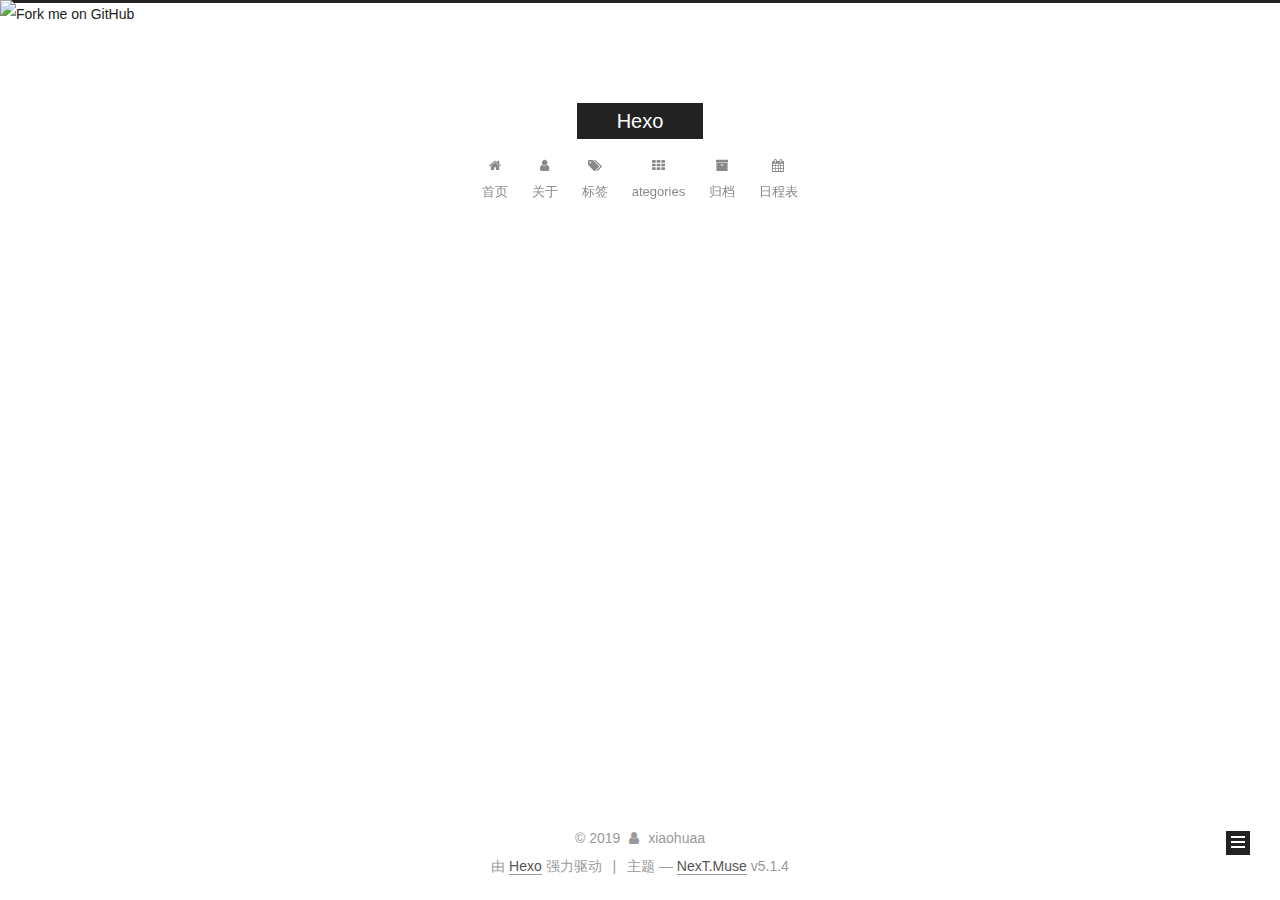
==== archives/index.html @ ab8363c2 "Site updated: 2019-03-29 19:03:36" ====
<!DOCTYPE html>



  


<html class="theme-next muse use-motion" lang="zh-Hans">
<head><meta name="generator" content="Hexo 3.8.0">
  <meta charset="UTF-8">
<meta http-equiv="X-UA-Compatible" content="IE=edge">
<meta name="viewport" content="width=device-width, initial-scale=1, maximum-scale=1">
<meta name="theme-color" content="#222">









<meta http-equiv="Cache-Control" content="no-transform">
<meta http-equiv="Cache-Control" content="no-siteapp">
















  
  
  <link href="/lib/fancybox/source/jquery.fancybox.css?v=2.1.5" rel="stylesheet" type="text/css">







<link href="/lib/font-awesome/css/font-awesome.min.css?v=4.6.2" rel="stylesheet" type="text/css">

<link href="/css/main.css?v=5.1.4" rel="stylesheet" type="text/css">


  <link rel="apple-touch-icon" sizes="180x180" href="/images/apple-touch-icon-next.png?v=5.1.4">


  <link rel="icon" type="image/png" sizes="32x32" href="/images/favicon-32x32-next.png?v=5.1.4">


  <link rel="icon" type="image/png" sizes="16x16" href="/images/favicon-16x16-next.png?v=5.1.4">


  <link rel="mask-icon" href="/images/logo.svg?v=5.1.4" color="#222">





  <meta name="keywords" content="Hexo, NexT">





  <link rel="alternate" href="/atom.xml" title="Hexo" type="application/atom+xml">






<meta name="description" content="前端开发工程师">
<meta property="og:type" content="website">
<meta property="og:title" content="Hexo">
<meta property="og:url" content="http://yoursite.com/archives/index.html">
<meta property="og:site_name" content="Hexo">
<meta property="og:description" content="前端开发工程师">
<meta property="og:locale" content="zh-Hans">
<meta name="twitter:card" content="summary">
<meta name="twitter:title" content="Hexo">
<meta name="twitter:description" content="前端开发工程师">



<script type="text/javascript" id="hexo.configurations">
  var NexT = window.NexT || {};
  var CONFIG = {
    root: '/',
    scheme: 'Muse',
    version: '5.1.4',
    sidebar: {"position":"right","display":"always","offset":12,"b2t":false,"scrollpercent":false,"onmobile":false},
    fancybox: true,
    tabs: true,
    motion: {"enable":true,"async":false,"transition":{"post_block":"fadeIn","post_header":"slideDownIn","post_body":"slideDownIn","coll_header":"slideLeftIn","sidebar":"slideUpIn"}},
    duoshuo: {
      userId: '0',
      author: '博主'
    },
    algolia: {
      applicationID: '',
      apiKey: '',
      indexName: '',
      hits: {"per_page":10},
      labels: {"input_placeholder":"Search for Posts","hits_empty":"We didn't find any results for the search: ${query}","hits_stats":"${hits} results found in ${time} ms"}
    }
  };
</script>



  <link rel="canonical" href="http://yoursite.com/archives/">





  <title>归档 | Hexo</title>
  





  <script type="text/javascript">
    var _hmt = _hmt || [];
    (function() {
      var hm = document.createElement("script");
      hm.src = "https://hm.baidu.com/hm.js?0bbab20468d2920521868e2208b34b83";
      var s = document.getElementsByTagName("script")[0];
      s.parentNode.insertBefore(hm, s);
    })();
  </script>




  <style>
    .biaoqian{
      position: absolute;
      top: 0;
      left: 0;
    }
  </style>
</head>

<body itemscope itemtype="http://schema.org/WebPage" lang="zh-Hans">

  
  
    
  

  <div class="container sidebar-position-right page-archive">
    <div class="headband"></div>
    <div class="biaoqian">
      <a href="https://github.com/454461960">
        <img width="149" height="149" src="https://github.blog/wp-content/uploads/2008/12/forkme_left_darkblue_121621.png?resize=149%2C149" class="attachment-full size-full" alt="Fork me on GitHub" data-recalc-dims="1">
      </a>
    </div>

    <header id="header" class="header" itemscope itemtype="http://schema.org/WPHeader">
      <div class="header-inner"><div class="site-brand-wrapper">
  <div class="site-meta ">
    

    <div class="custom-logo-site-title">
      <a href="/" class="brand" rel="start">
        <span class="logo-line-before"><i></i></span>
        <span class="site-title">Hexo</span>
        <span class="logo-line-after"><i></i></span>
      </a>
    </div>
      
        <p class="site-subtitle"></p>
      
  </div>

  <div class="site-nav-toggle">
    <button>
      <span class="btn-bar"></span>
      <span class="btn-bar"></span>
      <span class="btn-bar"></span>
    </button>
  </div>
</div>

<nav class="site-nav">
  

  
    <ul id="menu" class="menu">
      
        
        <li class="menu-item menu-item-home">
          <a href="/" rel="section">
            
              <i class="menu-item-icon fa fa-fw fa-home"></i> <br>
            
            首页
          </a>
        </li>
      
        
        <li class="menu-item menu-item-about">
          <a href="/about/" rel="section">
            
              <i class="menu-item-icon fa fa-fw fa-user"></i> <br>
            
            关于
          </a>
        </li>
      
        
        <li class="menu-item menu-item-tags">
          <a href="/tags/" rel="section">
            
              <i class="menu-item-icon fa fa-fw fa-tags"></i> <br>
            
            标签
          </a>
        </li>
      
        
        <li class="menu-item menu-item-ategories">
          <a href="/categories/" rel="section">
            
              <i class="menu-item-icon fa fa-fw fa-th"></i> <br>
            
            ategories
          </a>
        </li>
      
        
        <li class="menu-item menu-item-archives">
          <a href="/archives/" rel="section">
            
              <i class="menu-item-icon fa fa-fw fa-archive"></i> <br>
            
            归档
          </a>
        </li>
      
        
        <li class="menu-item menu-item-schedule">
          <a href="/schedule/" rel="section">
            
              <i class="menu-item-icon fa fa-fw fa-calendar"></i> <br>
            
            日程表
          </a>
        </li>
      

      
    </ul>
  

  
</nav>



 </div>
    </header>

    <main id="main" class="main">
      <div class="main-inner">
        <div class="content-wrap">
          <div id="content" class="content">
            

  
  
  
  <div class="post-block archive">
    <div id="posts" class="posts-collapse">
      <span class="archive-move-on"></span>

      <span class="archive-page-counter">
        
        
        
          
        
        嗯..! 目前共计 1 篇日志。 继续努力。
      </span>

      

        
        
        

        
          
          <div class="collection-title">
            <h1 class="archive-year" id="archive-year-2019">2019</h1>
          </div>
        
        

        

  <article class="post post-type-normal" itemscope itemtype="http://schema.org/Article">
    <header class="post-header">

      <h2 class="post-title">
        
            <a class="post-title-link" href="/2019/03/27/hello-world/" itemprop="url">
              
                <span itemprop="name">Hello World</span>
              
            </a>
        
      </h2>

      <div class="post-meta">
        <time class="post-time" itemprop="dateCreated" datetime="2019-03-27T17:51:30+08:00" content="2019-03-27">
          03-27
        </time>
      </div>

    </header>
  </article>



      

    </div>
  </div>
  
  
  

  



          </div>
          


          

        </div>
        
          
  
  <div class="sidebar-toggle">
    <div class="sidebar-toggle-line-wrap">
      <span class="sidebar-toggle-line sidebar-toggle-line-first"></span>
      <span class="sidebar-toggle-line sidebar-toggle-line-middle"></span>
      <span class="sidebar-toggle-line sidebar-toggle-line-last"></span>
    </div>
  </div>

  <aside id="sidebar" class="sidebar">
    
    <div class="sidebar-inner">

      

      

      <section class="site-overview-wrap sidebar-panel sidebar-panel-active">
        <div class="site-overview">
          <div class="site-author motion-element" itemprop="author" itemscope itemtype="http://schema.org/Person">
            
              <p class="site-author-name" itemprop="name">xiaohuaa</p>
              <p class="site-description motion-element" itemprop="description">前端开发工程师</p>
          </div>

          <nav class="site-state motion-element">

            
              <div class="site-state-item site-state-posts">
              
                <a href="/archives/">
              
                  <span class="site-state-item-count">1</span>
                  <span class="site-state-item-name">日志</span>
                </a>
              </div>
            

            

            

          </nav>

          
            <div class="feed-link motion-element">
              <a href="/atom.xml" rel="alternate">
                <i class="fa fa-rss"></i>
                RSS
              </a>
            </div>
          

          

          
          

          
          

          

        </div>
      </section>

      

      

    </div>
  </aside>


        
      </div>
    </main>

    <footer id="footer" class="footer">
      <div class="footer-inner">
        <div class="copyright">&copy; <span itemprop="copyrightYear">2019</span>
  <span class="with-love">
    <i class="fa fa-user"></i>
  </span>
  <span class="author" itemprop="copyrightHolder">xiaohuaa</span>

  
</div>


  <div class="powered-by">由 <a class="theme-link" target="_blank" href="https://hexo.io">Hexo</a> 强力驱动</div>



  <span class="post-meta-divider">|</span>



  <div class="theme-info">主题 &mdash; <a class="theme-link" target="_blank" href="https://github.com/iissnan/hexo-theme-next">NexT.Muse</a> v5.1.4</div>




        







        
      </div>
    </footer>

    
      <div class="back-to-top">
        <i class="fa fa-arrow-up"></i>
        
      </div>
    

    

  </div>

  

<script type="text/javascript">
  if (Object.prototype.toString.call(window.Promise) !== '[object Function]') {
    window.Promise = null;
  }
</script>









  












  
  
    <script type="text/javascript" src="/lib/jquery/index.js?v=2.1.3"></script>
  

  
  
    <script type="text/javascript" src="/lib/fastclick/lib/fastclick.min.js?v=1.0.6"></script>
  

  
  
    <script type="text/javascript" src="/lib/jquery_lazyload/jquery.lazyload.js?v=1.9.7"></script>
  

  
  
    <script type="text/javascript" src="/lib/velocity/velocity.min.js?v=1.2.1"></script>
  

  
  
    <script type="text/javascript" src="/lib/velocity/velocity.ui.min.js?v=1.2.1"></script>
  

  
  
    <script type="text/javascript" src="/lib/fancybox/source/jquery.fancybox.pack.js?v=2.1.5"></script>
  


  


  <script type="text/javascript" src="/js/src/utils.js?v=5.1.4"></script>

  <script type="text/javascript" src="/js/src/motion.js?v=5.1.4"></script>



  
  

  

  


  <script type="text/javascript" src="/js/src/bootstrap.js?v=5.1.4"></script>



  


  




	





  





  












  





  

  

  

  
  

  

  

  

</body>
</html>
---- css/main.css ----
/* normalize.css v3.0.2 | MIT License | git.io/normalize */
html {
  font-family: sans-serif; /* 1 */
  -ms-text-size-adjust: 100%; /* 2 */
  -webkit-text-size-adjust: 100%; /* 2 */
}
body {
  margin: 0;
}
article,
aside,
details,
figcaption,
figure,
footer,
header,
hgroup,
main,
menu,
nav,
section,
summary {
  display: block;
}
audio,
canvas,
progress,
video {
  display: inline-block; /* 1 */
  vertical-align: baseline; /* 2 */
}
audio:not([controls]) {
  display: none;
  height: 0;
}
[hidden],
template {
  display: none;
}
a {
  background-color: transparent;
}
a:active,
a:hover {
  outline: 0;
}
abbr[title] {
  border-bottom: 1px dotted;
}
b,
strong {
  font-weight: bold;
}
dfn {
  font-style: italic;
}
h1 {
  font-size: 2em;
  margin: 0.67em 0;
}
mark {
  background: #ff0;
  color: #000;
}
small {
  font-size: 80%;
}
sub,
sup {
  font-size: 75%;
  line-height: 0;
  position: relative;
  vertical-align: baseline;
}
sup {
  top: -0.5em;
}
sub {
  bottom: -0.25em;
}
img {
  border: 0;
}
svg:not(:root) {
  overflow: hidden;
}
figure {
  margin: 1em 40px;
}
hr {
  -moz-box-sizing: content-box;
  box-sizing: content-box;
  height: 0;
}
pre {
  overflow: auto;
}
code,
kbd,
pre,
samp {
  font-family: monospace, monospace;
  font-size: 1em;
}
button,
input,
optgroup,
select,
textarea {
  color: inherit; /* 1 */
  font: inherit; /* 2 */
  margin: 0; /* 3 */
}
button {
  overflow: visible;
}
button,
select {
  text-transform: none;
}
button,
html input[type="button"],
input[type="reset"],
input[type="submit"] {
  -webkit-appearance: button; /* 2 */
  cursor: pointer; /* 3 */
}
button[disabled],
html input[disabled] {
  cursor: default;
}
button::-moz-focus-inner,
input::-moz-focus-inner {
  border: 0;
  padding: 0;
}
input {
  line-height: normal;
}
input[type="checkbox"],
input[type="radio"] {
  box-sizing: border-box; /* 1 */
  padding: 0; /* 2 */
}
input[type="number"]::-webkit-inner-spin-button,
input[type="number"]::-webkit-outer-spin-button {
  height: auto;
}
input[type="search"] {
  -webkit-appearance: textfield; /* 1 */
  -moz-box-sizing: content-box;
  -webkit-box-sizing: content-box; /* 2 */
  box-sizing: content-box;
}
input[type="search"]::-webkit-search-cancel-button,
input[type="search"]::-webkit-search-decoration {
  -webkit-appearance: none;
}
fieldset {
  border: 1px solid #c0c0c0;
  margin: 0 2px;
  padding: 0.35em 0.625em 0.75em;
}
legend {
  border: 0; /* 1 */
  padding: 0; /* 2 */
}
textarea {
  overflow: auto;
}
optgroup {
  font-weight: bold;
}
table {
  border-collapse: collapse;
  border-spacing: 0;
}
td,
th {
  padding: 0;
}
::selection {
  background: #262a30;
  color: #fff;
}
body {
  position: relative;
  font-family: 'Lato', "PingFang SC", "Microsoft YaHei", sans-serif;
  font-size: 14px;
  line-height: 2;
  color: #555;
  background: #fff;
}
@media (max-width: 767px) {
  body {
    padding-right: 0 !important;
  }
}
@media (min-width: 768px) and (max-width: 991px) {
  body {
    padding-right: 0 !important;
  }
}
@media (min-width: 1600px) {
  body {
    font-size: 16px;
  }
}
h1,
h2,
h3,
h4,
h5,
h6 {
  margin: 0;
  padding: 0;
  font-weight: bold;
  line-height: 1.5;
  font-family: 'Lato', "PingFang SC", "Microsoft YaHei", sans-serif;
}
h2,
h3,
h4,
h5,
h6 {
  margin: 20px 0 15px;
}
h1 {
  font-size: 22px;
}
@media (max-width: 767px) {
  h1 {
    font-size: 18px;
  }
}
h2 {
  font-size: 20px;
}
@media (max-width: 767px) {
  h2 {
    font-size: 16px;
  }
}
h3 {
  font-size: 18px;
}
@media (max-width: 767px) {
  h3 {
    font-size: 14px;
  }
}
h4 {
  font-size: 16px;
}
@media (max-width: 767px) {
  h4 {
    font-size: 12px;
  }
}
h5 {
  font-size: 14px;
}
@media (max-width: 767px) {
  h5 {
    font-size: 10px;
  }
}
h6 {
  font-size: 12px;
}
@media (max-width: 767px) {
  h6 {
    font-size: 8px;
  }
}
p {
  margin: 0 0 20px 0;
}
a {
  color: #555;
  text-decoration: none;
  outline: none;
  border-bottom: 1px solid #999;
  word-wrap: break-word;
}
a:hover {
  color: #222;
  border-bottom-color: #222;
}
blockquote {
  margin: 0;
  padding: 0;
}
img {
  display: block;
  margin: auto;
  max-width: 100%;
  height: auto;
}
hr {
  margin: 40px 0;
  height: 3px;
  border: none;
  background-color: #ddd;
  background-image: repeating-linear-gradient(-45deg, #fff, #fff 4px, transparent 4px, transparent 8px);
}
blockquote {
  padding: 0 15px;
  color: #666;
  border-left: 4px solid #ddd;
}
blockquote cite::before {
  content: "-";
  padding: 0 5px;
}
dt {
  font-weight: 700;
}
dd {
  margin: 0;
  padding: 0;
}
kbd {
  border: 1px solid #ccc;
  border-radius: 0.2em;
  box-shadow: 0.1em 0.1em 0.2em rgba(0,0,0,0.1);
  background-color: #f9f9f9;
  font-family: inherit;
  background-image: -webkit-linear-gradient(top, #eee, #fff, #eee);
  padding: 0.1em 0.3em;
  white-space: nowrap;
}
.text-left {
  text-align: left;
}
.text-center {
  text-align: center;
}
.text-right {
  text-align: right;
}
.text-justify {
  text-align: justify;
}
.text-nowrap {
  white-space: nowrap;
}
.text-lowercase {
  text-transform: lowercase;
}
.text-uppercase {
  text-transform: uppercase;
}
.text-capitalize {
  text-transform: capitalize;
}
.center-block {
  display: block;
  margin-left: auto;
  margin-right: auto;
}
.clearfix:before,
.clearfix:after {
  content: " ";
  display: table;
}
.clearfix:after {
  clear: both;
}
.pullquote {
  width: 45%;
}
.pullquote.left {
  float: left;
  margin-left: 5px;
  margin-right: 10px;
}
.pullquote.right {
  float: right;
  margin-left: 10px;
  margin-right: 5px;
}
.affix.affix.affix {
  position: fixed;
}
.translation {
  margin-top: -20px;
  font-size: 14px;
  color: #999;
}
.scrollbar-measure {
  width: 100px;
  height: 100px;
  overflow: scroll;
  position: absolute;
  top: -9999px;
}
.use-motion .motion-element {
  opacity: 0;
}
table {
  margin: 20px 0;
  width: 100%;
  border-collapse: collapse;
  border-spacing: 0;
  border: 1px solid #ddd;
  font-size: 14px;
  table-layout: fixed;
  word-wrap: break-all;
}
table>tbody>tr:nth-of-type(odd) {
  background-color: #f9f9f9;
}
table>tbody>tr:hover {
  background-color: #f5f5f5;
}
caption,
th,
td {
  padding: 8px;
  text-align: left;
  vertical-align: middle;
  font-weight: normal;
}
th,
td {
  border-bottom: 3px solid #ddd;
  border-right: 1px solid #eee;
}
th {
  padding-bottom: 10px;
  font-weight: 700;
}
td {
  border-bottom-width: 1px;
}
html,
body {
  height: 100%;
}
.container {
  position: relative;
  min-height: 100%;
}
.header-inner {
  margin: 0 auto;
  padding: 100px 0 70px;
  width: 700px;
}
@media (min-width: 1600px) {
  .container .header-inner {
    width: 900px;
  }
}
.main {
  padding-bottom: 150px;
}
.main-inner {
  margin: 0 auto;
  width: 700px;
}
@media (min-width: 1600px) {
  .container .main-inner {
    width: 900px;
  }
}
.footer {
  position: absolute;
  left: 0;
  bottom: 0;
  width: 100%;
  min-height: 50px;
}
.footer-inner {
  box-sizing: border-box;
  margin: 20px auto;
  width: 700px;
}
@media (min-width: 1600px) {
  .container .footer-inner {
    width: 900px;
  }
}
pre,
.highlight {
  overflow: auto;
  margin: 20px 0;
  padding: 0;
  font-size: 13px;
  color: #4d4d4c;
  background: #f7f7f7;
  line-height: 1.6;
}
pre,
code {
  font-family: consolas, Menlo, "PingFang SC", "Microsoft YaHei", monospace;
}
code {
  padding: 2px 4px;
  word-wrap: break-word;
  color: #555;
  background: #eee;
  border-radius: 3px;
  font-size: 13px;
}
pre {
  padding: 10px;
}
pre code {
  padding: 0;
  color: #4d4d4c;
  background: none;
  text-shadow: none;
}
.highlight {
  border-radius: 1px;
}
.highlight pre {
  border: none;
  margin: 0;
  padding: 10px 0;
}
.highlight table {
  margin: 0;
  width: auto;
  border: none;
}
.highlight td {
  border: none;
  padding: 0;
}
.highlight figcaption {
  font-size: 1em;
  color: #4d4d4c;
  line-height: 1em;
  margin-bottom: 1em;
}
.highlight figcaption:before,
.highlight figcaption:after {
  content: " ";
  display: table;
}
.highlight figcaption:after {
  clear: both;
}
.highlight figcaption a {
  float: right;
  color: #4d4d4c;
}
.highlight figcaption a:hover {
  border-bottom-color: #4d4d4c;
}
.highlight .gutter pre {
  padding-left: 10px;
  padding-right: 10px;
  color: #869194;
  text-align: right;
  background-color: #eff2f3;
}
.highlight .code pre {
  width: 100%;
  padding-left: 10px;
  padding-right: 10px;
  background-color: #f7f7f7;
}
.highlight .line {
  height: 20px;
}
.gutter {
  -webkit-user-select: none;
  -moz-user-select: none;
  -ms-user-select: none;
  user-select: none;
}
.gist table {
  width: auto;
}
.gist table td {
  border: none;
}
pre .deletion {
  background: #fdd;
}
pre .addition {
  background: #dfd;
}
pre .meta {
  color: #8959a8;
}
pre .comment {
  color: #8e908c;
}
pre .variable,
pre .attribute,
pre .tag,
pre .regexp,
pre .ruby .constant,
pre .xml .tag .title,
pre .xml .pi,
pre .xml .doctype,
pre .html .doctype,
pre .css .id,
pre .css .class,
pre .css .pseudo {
  color: #c82829;
}
pre .number,
pre .preprocessor,
pre .built_in,
pre .literal,
pre .params,
pre .constant,
pre .command {
  color: #f5871f;
}
pre .ruby .class .title,
pre .css .rules .attribute,
pre .string,
pre .value,
pre .inheritance,
pre .header,
pre .ruby .symbol,
pre .xml .cdata,
pre .special,
pre .number,
pre .formula {
  color: #718c00;
}
pre .title,
pre .css .hexcolor {
  color: #3e999f;
}
pre .function,
pre .python .decorator,
pre .python .title,
pre .ruby .function .title,
pre .ruby .title .keyword,
pre .perl .sub,
pre .javascript .title,
pre .coffeescript .title {
  color: #4271ae;
}
pre .keyword,
pre .javascript .function {
  color: #8959a8;
}
.full-image.full-image.full-image.full-image {
  border: none;
  max-width: 100%;
  width: auto;
  margin: 20px auto 25px;
}
@media (min-width: 992px) {
  .full-image.full-image.full-image.full-image {
    max-width: none;
    width: 110%;
    margin: 25px -5%;
  }
}
.blockquote-center,
.page-home .post-type-quote blockquote,
.page-post-detail .post-type-quote blockquote {
  position: relative;
  margin: 40px 0;
  padding: 0;
  border-left: none;
  text-align: center;
}
.blockquote-center::before,
.page-home .post-type-quote blockquote::before,
.page-post-detail .post-type-quote blockquote::before,
.blockquote-center::after,
.page-home .post-type-quote blockquote::after,
.page-post-detail .post-type-quote blockquote::after {
  position: absolute;
  content: ' ';
  display: block;
  width: 100%;
  height: 24px;
  opacity: 0.2;
  background-repeat: no-repeat;
  background-position: 0 -6px;
  background-size: 22px 22px;
}
.blockquote-center::before,
.page-home .post-type-quote blockquote::before,
.page-post-detail .post-type-quote blockquote::before {
  top: -20px;
  background-image: url("../images/quote-l.svg");
  border-top: 1px solid #ccc;
}
.blockquote-center::after,
.page-home .post-type-quote blockquote::after,
.page-post-detail .post-type-quote blockquote::after {
  bottom: -20px;
  background-image: url("../images/quote-r.svg");
  border-bottom: 1px solid #ccc;
  background-position: 100% 8px;
}
.blockquote-center p,
.page-home .post-type-quote blockquote p,
.page-post-detail .post-type-quote blockquote p,
.blockquote-center div,
.page-home .post-type-quote blockquote div,
.page-post-detail .post-type-quote blockquote div {
  text-align: center;
}
.post .post-body .group-picture img {
  box-sizing: border-box;
  padding: 0 3px;
  border: none;
}
.post .group-picture-row {
  overflow: hidden;
  margin-top: 6px;
}
.post .group-picture-row:first-child {
  margin-top: 0;
}
.post .group-picture-column {
  float: left;
}
.page-post-detail .post-body .group-picture-column {
  float: none;
  margin-top: 10px;
  width: auto !important;
}
.page-post-detail .post-body .group-picture-column img {
  margin: 0 auto;
}
.page-archive .group-picture-container {
  overflow: hidden;
}
.page-archive .group-picture-row {
  float: left;
}
.page-archive .group-picture-row:first-child {
  margin-top: 6px;
}
.page-archive .group-picture-column {
  max-width: 150px;
  max-height: 150px;
}
.post-body .note {
  position: relative;
  padding: 15px;
  margin-bottom: 20px;
  border: 1px solid #eee;
  border-left-width: 5px;
  border-radius: 3px;
}
.post-body .note h2,
.post-body .note h3,
.post-body .note h4,
.post-body .note h5,
.post-body .note h6 {
  margin-top: 0;
  margin-bottom: 0;
  border-bottom: initial;
  padding-top: 0 !important;
}
.post-body .note p:first-child,
.post-body .note ul:first-child,
.post-body .note ol:first-child,
.post-body .note table:first-child,
.post-body .note pre:first-child,
.post-body .note blockquote:first-child {
  margin-top: 0;
}
.post-body .note p:last-child,
.post-body .note ul:last-child,
.post-body .note ol:last-child,
.post-body .note table:last-child,
.post-body .note pre:last-child,
.post-body .note blockquote:last-child {
  margin-bottom: 0;
}
.post-body .note.default {
  border-left-color: #777;
}
.post-body .note.default h2,
.post-body .note.default h3,
.post-body .note.default h4,
.post-body .note.default h5,
.post-body .note.default h6 {
  color: #777;
}
.post-body .note.primary {
  border-left-color: #6f42c1;
}
.post-body .note.primary h2,
.post-body .note.primary h3,
.post-body .note.primary h4,
.post-body .note.primary h5,
.post-body .note.primary h6 {
  color: #6f42c1;
}
.post-body .note.info {
  border-left-color: #428bca;
}
.post-body .note.info h2,
.post-body .note.info h3,
.post-body .note.info h4,
.post-body .note.info h5,
.post-body .note.info h6 {
  color: #428bca;
}
.post-body .note.success {
  border-left-color: #5cb85c;
}
.post-body .note.success h2,
.post-body .note.success h3,
.post-body .note.success h4,
.post-body .note.success h5,
.post-body .note.success h6 {
  color: #5cb85c;
}
.post-body .note.warning {
  border-left-color: #f0ad4e;
}
.post-body .note.warning h2,
.post-body .note.warning h3,
.post-body .note.warning h4,
.post-body .note.warning h5,
.post-body .note.warning h6 {
  color: #f0ad4e;
}
.post-body .note.danger {
  border-left-color: #d9534f;
}
.post-body .note.danger h2,
.post-body .note.danger h3,
.post-body .note.danger h4,
.post-body .note.danger h5,
.post-body .note.danger h6 {
  color: #d9534f;
}
.post-body .label {
  display: inline;
  padding: 0 2px;
  white-space: nowrap;
}
.post-body .label.default {
  background-color: #f0f0f0;
}
.post-body .label.primary {
  background-color: #efe6f7;
}
.post-body .label.info {
  background-color: #e5f2f8;
}
.post-body .label.success {
  background-color: #e7f4e9;
}
.post-body .label.warning {
  background-color: #fcf6e1;
}
.post-body .label.danger {
  background-color: #fae8eb;
}
.post-body .tabs {
  position: relative;
  display: block;
  margin-bottom: 20px;
  padding-top: 10px;
}
.post-body .tabs ul.nav-tabs {
  margin: 0;
  padding: 0;
  display: flex;
  margin-bottom: -1px;
}
@media (max-width: 413px) {
  .post-body .tabs ul.nav-tabs {
    display: block;
    margin-bottom: 5px;
  }
}
.post-body .tabs ul.nav-tabs li.tab {
  list-style-type: none !important;
  margin: 0 0.25em 0 0;
  border-top: 3px solid transparent;
  border-left: 1px solid transparent;
  border-right: 1px solid transparent;
}
@media (max-width: 413px) {
  .post-body .tabs ul.nav-tabs li.tab {
    margin: initial;
    border-top: 1px solid transparent;
    border-left: 3px solid transparent;
    border-right: 1px solid transparent;
    border-bottom: 1px solid transparent;
  }
}
.post-body .tabs ul.nav-tabs li.tab a {
  outline: 0;
  border-bottom: initial;
  display: block;
  line-height: 1.8em;
  padding: 0.25em 0.75em;
  transition-duration: 0.2s;
  transition-timing-function: ease-out;
  transition-delay: 0s;
}
.post-body .tabs ul.nav-tabs li.tab a i {
  width: 1.285714285714286em;
}
.post-body .tabs ul.nav-tabs li.tab.active {
  border-top: 3px solid #fc6423;
  border-left: 1px solid #ddd;
  border-right: 1px solid #ddd;
  background-color: #fff;
}
@media (max-width: 413px) {
  .post-body .tabs ul.nav-tabs li.tab.active {
    border-top: 1px solid #ddd;
    border-left: 3px solid #fc6423;
    border-right: 1px solid #ddd;
    border-bottom: 1px solid #ddd;
  }
}
.post-body .tabs ul.nav-tabs li.tab.active a {
  cursor: default;
  color: #555;
}
.post-body .tabs .tab-content {
  background-color: #fff;
}
.post-body .tabs .tab-content .tab-pane {
  border: 1px solid #ddd;
  padding: 20px 20px 0 20px;
}
.post-body .tabs .tab-content .tab-pane:not(.active) {
  display: none !important;
}
.post-body .tabs .tab-content .tab-pane.active {
  display: block !important;
}
.btn {
  display: inline-block;
  padding: 0 20px;
  font-size: 14px;
  color: #fff;
  background: #222;
  border: 2px solid #222;
  text-decoration: none;
  border-radius: 0;
  transition-property: background-color;
  transition-duration: 0.2s;
  transition-timing-function: ease-in-out;
  transition-delay: 0s;
  line-height: 2;
}
.btn:hover {
  border-color: #222;
  color: #222;
  background: #fff;
}
.btn +.btn {
  margin: 0 0 8px 8px;
}
.btn .fa-fw {
  width: 1.285714285714286em;
  text-align: left;
}
.btn-bar {
  display: block;
  width: 22px;
  height: 2px;
  background: #555;
  border-radius: 1px;
}
.btn-bar+.btn-bar {
  margin-top: 4px;
}
.pagination {
  margin: 120px 0 40px;
  text-align: center;
  border-top: 1px solid #eee;
}
.page-number-basic,
.pagination .prev,
.pagination .next,
.pagination .page-number,
.pagination .space {
  display: inline-block;
  position: relative;
  top: -1px;
  margin: 0 10px;
  padding: 0 11px;
}
@media (max-width: 767px) {
  .page-number-basic,
  .pagination .prev,
  .pagination .next,
  .pagination .page-number,
  .pagination .space {
    margin: 0 5px;
  }
}
.pagination .prev,
.pagination .next,
.pagination .page-number {
  border-bottom: 0;
  border-top: 1px solid #eee;
  transition-property: border-color;
  transition-duration: 0.2s;
  transition-timing-function: ease-in-out;
  transition-delay: 0s;
}
.pagination .prev:hover,
.pagination .next:hover,
.pagination .page-number:hover {
  border-top-color: #222;
}
.pagination .space {
  padding: 0;
  margin: 0;
}
.pagination .prev {
  margin-left: 0;
}
.pagination .next {
  margin-right: 0;
}
.pagination .page-number.current {
  color: #fff;
  background: #ccc;
  border-top-color: #ccc;
}
@media (max-width: 767px) {
  .pagination {
    border-top: none;
  }
  .pagination .prev,
  .pagination .next,
  .pagination .page-number {
    margin-bottom: 10px;
    border-top: 0;
    border-bottom: 1px solid #eee;
    padding: 0 10px;
  }
  .pagination .prev:hover,
  .pagination .next:hover,
  .pagination .page-number:hover {
    border-bottom-color: #222;
  }
}
.comments {
  margin: 60px 20px 0;
}
.tag-cloud {
  text-align: center;
}
.tag-cloud a {
  display: inline-block;
  margin: 10px;
}
.back-to-top {
  box-sizing: border-box;
  position: fixed;
  bottom: -100px;
  right: 30px;
  z-index: 1050;
  padding: 0 6px;
  width: 24px;
  background: #222;
  font-size: 12px;
  opacity: 1;
  color: #fff;
  cursor: pointer;
  text-align: center;
  -webkit-transform: translateZ(0);
  transition-property: bottom;
  transition-duration: 0.2s;
  transition-timing-function: ease-in-out;
  transition-delay: 0s;
}
@media (min-width: 768px) and (max-width: 991px) {
  .back-to-top {
    display: none !important;
  }
}
@media (max-width: 767px) {
  .back-to-top {
    display: none !important;
  }
}
.back-to-top.back-to-top-on {
  bottom: 19px;
}
.header {
  background: transparent;
}
.header-inner {
  position: relative;
}
.headband {
  height: 3px;
  background: #222;
}
.site-meta {
  margin: 0;
  text-align: center;
}
@media (max-width: 767px) {
  .site-meta {
    text-align: center;
  }
}
.brand {
  position: relative;
  display: inline-block;
  padding: 0 40px;
  color: #fff;
  background: #222;
  border-bottom: none;
}
.brand:hover {
  color: #fff;
}
.logo {
  display: inline-block;
  margin-right: 5px;
  line-height: 36px;
  vertical-align: top;
}
.site-title {
  display: inline-block;
  vertical-align: top;
  line-height: 36px;
  font-size: 20px;
  font-weight: normal;
  font-family: 'Lato', "PingFang SC", "Microsoft YaHei", sans-serif;
}
.site-subtitle {
  margin-top: 10px;
  font-size: 13px;
  color: #999;
}
.use-motion .brand {
  opacity: 0;
}
.use-motion .logo,
.use-motion .site-title,
.use-motion .site-subtitle {
  opacity: 0;
  position: relative;
  top: -10px;
}
.site-nav-toggle {
  display: none;
  position: absolute;
  top: 10px;
  left: 10px;
}
@media (max-width: 767px) {
  .site-nav-toggle {
    display: block;
  }
}
.site-nav-toggle button {
  margin-top: 2px;
  padding: 9px 10px;
  background: transparent;
  border: none;
}
@media (max-width: 767px) {
  .site-nav {
    display: none;
    margin: 0 -10px;
    padding: 0 10px;
    clear: both;
    border-top: 1px solid #ddd;
  }
}
@media (min-width: 768px) and (max-width: 991px) {
  .site-nav {
    display: block !important;
  }
}
@media (min-width: 992px) {
  .site-nav {
    display: block !important;
  }
}
.menu {
  margin-top: 20px;
  padding-left: 0;
  text-align: center;
}
.menu .menu-item {
  display: inline-block;
  margin: 0 10px;
  list-style: none;
}
@media screen and (max-width: 767px) {
  .menu .menu-item {
    margin-top: 10px;
  }
}
.menu .menu-item a {
  display: block;
  font-size: 13px;
  line-height: inherit;
  border-bottom: 1px solid transparent;
  transition-property: border-color;
  transition-duration: 0.2s;
  transition-timing-function: ease-in-out;
  transition-delay: 0s;
}
.menu .menu-item a:hover {
  border-bottom-color: #222;
}
.menu .menu-item .fa {
  margin-right: 5px;
}
.use-motion .menu-item {
  opacity: 0;
}
.post-body {
  font-family: 'Lato', "PingFang SC", "Microsoft YaHei", sans-serif;
}
@media (max-width: 767px) {
  .post-body {
    word-break: break-word;
  }
}
.post-body .fancybox img {
  display: block !important;
  margin: 0 auto;
  cursor: pointer;
  cursor: zoom-in;
  cursor: -webkit-zoom-in;
}
.post-body .image-caption,
.post-body .figure .caption {
  margin: -20px auto 15px;
  text-align: center;
  font-size: 14px;
  color: #999;
  font-weight: bold;
  line-height: 1;
}
.post-sticky-flag {
  display: inline-block;
  font-size: 16px;
  -ms-transform: rotate(30deg);
  -webkit-transform: rotate(30deg);
  -moz-transform: rotate(30deg);
  -ms-transform: rotate(30deg);
  -o-transform: rotate(30deg);
  transform: rotate(30deg);
}
.use-motion .post-block,
.use-motion .pagination,
.use-motion .comments {
  opacity: 0;
}
.use-motion .post-header {
  opacity: 0;
}
.use-motion .post-body {
  opacity: 0;
}
.use-motion .collection-title {
  opacity: 0;
}
.posts-expand {
  padding-top: 40px;
}
@media (max-width: 767px) {
  .posts-expand {
    margin: 0 20px;
  }
  .post-body pre .gutter pre {
    padding-right: 10px;
  }
  .post-body .highlight {
    margin-left: 0px;
    margin-right: 0px;
    padding: 0;
  }
  .post-body .highlight .gutter pre {
    padding-right: 10px;
  }
}
@media (min-width: 992px) {
  .posts-expand .post-body {
    text-align: justify;
  }
}
.posts-expand .post-body h2,
.posts-expand .post-body h3,
.posts-expand .post-body h4,
.posts-expand .post-body h5,
.posts-expand .post-body h6 {
  padding-top: 10px;
}
.posts-expand .post-body h2 .header-anchor,
.posts-expand .post-body h3 .header-anchor,
.posts-expand .post-body h4 .header-anchor,
.posts-expand .post-body h5 .header-anchor,
.posts-expand .post-body h6 .header-anchor {
  float: right;
  margin-left: 10px;
  color: #ccc;
  border-bottom-style: none;
  visibility: hidden;
}
.posts-expand .post-body h2 .header-anchor:hover,
.posts-expand .post-body h3 .header-anchor:hover,
.posts-expand .post-body h4 .header-anchor:hover,
.posts-expand .post-body h5 .header-anchor:hover,
.posts-expand .post-body h6 .header-anchor:hover {
  color: inherit;
}
.posts-expand .post-body h2:hover .header-anchor,
.posts-expand .post-body h3:hover .header-anchor,
.posts-expand .post-body h4:hover .header-anchor,
.posts-expand .post-body h5:hover .header-anchor,
.posts-expand .post-body h6:hover .header-anchor {
  visibility: visible;
}
.posts-expand .post-body ul li {
  list-style: circle;
}
.posts-expand .post-body img {
  box-sizing: border-box;
  margin: auto;
  padding: 3px;
  border: 1px solid #ddd;
}
.posts-expand .post-body .fancybox img {
  margin: 0 auto 25px;
}
@media (max-width: 767px) {
  .posts-collapse {
    margin: 0 20px;
  }
  .posts-collapse .post-title,
  .posts-collapse .post-meta {
    display: block;
    width: auto;
    text-align: left;
  }
}
.posts-collapse {
  position: relative;
  z-index: 1010;
  margin-left: 55px;
}
.posts-collapse::after {
  content: " ";
  position: absolute;
  top: 20px;
  left: 0;
  margin-left: -2px;
  width: 4px;
  height: 100%;
  background: #f5f5f5;
  z-index: -1;
}
@media (max-width: 767px) {
  .posts-collapse {
    margin: 0 20px;
  }
}
.posts-collapse .collection-title {
  position: relative;
  margin: 60px 0;
}
.posts-collapse .collection-title h1,
.posts-collapse .collection-title h2 {
  margin-left: 20px;
}
.posts-collapse .collection-title small {
  color: #bbb;
  margin-left: 5px;
}
.posts-collapse .collection-title::before {
  content: " ";
  position: absolute;
  left: 0;
  top: 50%;
  margin-left: -4px;
  margin-top: -4px;
  width: 8px;
  height: 8px;
  background: #bbb;
  border-radius: 50%;
}
.posts-collapse .post {
  margin: 30px 0;
}
.posts-collapse .post-header {
  position: relative;
  transition-duration: 0.2s;
  transition-timing-function: ease-in-out;
  transition-delay: 0s;
  transition-property: border;
  border-bottom: 1px dashed #ccc;
}
.posts-collapse .post-header::before {
  content: " ";
  position: absolute;
  left: 0;
  top: 12px;
  width: 6px;
  height: 6px;
  margin-left: -4px;
  background: #bbb;
  border-radius: 50%;
  border: 1px solid #fff;
  transition-duration: 0.2s;
  transition-timing-function: ease-in-out;
  transition-delay: 0s;
  transition-property: background;
}
.posts-collapse .post-header:hover {
  border-bottom-color: #666;
}
.posts-collapse .post-header:hover::before {
  background: #222;
}
.posts-collapse .post-meta {
  position: absolute;
  font-size: 12px;
  left: 20px;
  top: 5px;
}
.posts-collapse .post-comments-count {
  display: none;
}
.posts-collapse .post-title {
  margin-left: 60px;
  font-size: 16px;
  font-weight: normal;
  line-height: inherit;
}
.posts-collapse .post-title::after {
  margin-left: 3px;
  opacity: 0.6;
}
.posts-collapse .post-title a {
  color: #666;
  border-bottom: none;
}
.page-home .post-type-quote .post-header,
.page-post-detail .post-type-quote .post-header,
.page-home .post-type-quote .post-tags,
.page-post-detail .post-type-quote .post-tags {
  display: none;
}
.posts-expand .post-title {
  text-align: center;
  word-break: break-word;
  font-weight: 400;
}
.posts-expand .post-title-link {
  display: inline-block;
  position: relative;
  color: #555;
  border-bottom: none;
  line-height: 1.2;
  vertical-align: top;
}
.posts-expand .post-title-link::before {
  content: "";
  position: absolute;
  width: 100%;
  height: 2px;
  bottom: 0;
  left: 0;
  background-color: #000;
  visibility: hidden;
  -webkit-transform: scaleX(0);
  -moz-transform: scaleX(0);
  -ms-transform: scaleX(0);
  -o-transform: scaleX(0);
  transform: scaleX(0);
  transition-duration: 0.2s;
  transition-timing-function: ease-in-out;
  transition-delay: 0s;
}
.posts-expand .post-title-link:hover::before {
  visibility: visible;
  -webkit-transform: scaleX(1);
  -moz-transform: scaleX(1);
  -ms-transform: scaleX(1);
  -o-transform: scaleX(1);
  transform: scaleX(1);
}
.posts-expand .post-title-link .fa {
  font-size: 16px;
}
.posts-expand .post-meta {
  margin: 3px 0 60px 0;
  color: #999;
  font-family: 'Lato', "PingFang SC", "Microsoft YaHei", sans-serif;
  font-size: 12px;
  text-align: center;
}
.posts-expand .post-meta .post-category-list {
  display: inline-block;
  margin: 0;
  padding: 3px;
}
.posts-expand .post-meta .post-category-list-link {
  color: #999;
}
.posts-expand .post-meta .post-description {
  font-size: 14px;
  margin-top: 2px;
}
.post-meta-divider {
  margin: 0 0.5em;
}
.post-meta-item-icon {
  margin-right: 3px;
}
@media (min-width: 768px) and (max-width: 991px) {
  .post-meta-item-icon {
    display: inline-block;
  }
}
@media (max-width: 767px) {
  .post-meta-item-icon {
    display: inline-block;
  }
}
@media (min-width: 768px) and (max-width: 991px) {
  .post-meta-item-text {
    display: none;
  }
}
@media (max-width: 767px) {
  .post-meta-item-text {
    display: none;
  }
}
@media (max-width: 767px) {
  .posts-expand .post-comments-count {
    display: none;
  }
}
.post-button {
  margin-top: 40px;
}
.posts-expand .post-tags {
  margin-top: 40px;
  text-align: center;
}
.posts-expand .post-tags a {
  display: inline-block;
  margin-right: 10px;
  font-size: 13px;
}
.post-nav {
  display: table;
  margin-top: 15px;
  width: 100%;
  border-top: 1px solid #eee;
}
.post-nav-divider {
  display: table-cell;
  width: 10%;
}
.post-nav-item {
  display: table-cell;
  padding: 10px 0 0 0;
  width: 45%;
  vertical-align: top;
}
.post-nav-item a {
  position: relative;
  display: block;
  line-height: 25px;
  font-size: 14px;
  color: #555;
  border-bottom: none;
}
.post-nav-item a:hover {
  color: #222;
  border-bottom: none;
}
.post-nav-item a:active {
  top: 2px;
}
.post-nav-item .fa {
  position: absolute;
  top: 8px;
  left: 0;
  font-size: 12px;
}
.post-nav-next a {
  padding-left: 15px;
}
.post-nav-prev {
  text-align: right;
}
.post-nav-prev a {
  padding-right: 15px;
}
.post-nav-prev .fa {
  right: 0;
  left: auto;
}
.posts-expand .post-eof {
  display: block;
  margin: 80px auto 60px;
  width: 8%;
  height: 1px;
  background: #ccc;
  text-align: center;
}
.post:last-child .post-eof.post-eof.post-eof {
  display: none;
}
.post-gallery {
  display: table;
  table-layout: fixed;
  width: 100%;
  border-collapse: separate;
}
.post-gallery-row {
  display: table-row;
}
.post-gallery .post-gallery-img {
  display: table-cell;
  text-align: center;
  vertical-align: middle;
  border: none;
}
.post-gallery .post-gallery-img img {
  max-width: 100%;
  max-height: 100%;
  border: none;
}
.fancybox-close,
.fancybox-close:hover {
  border: none;
}
.rtl.post-body p,
.rtl.post-body a,
.rtl.post-body h1,
.rtl.post-body h2,
.rtl.post-body h3,
.rtl.post-body h4,
.rtl.post-body h5,
.rtl.post-body h6,
.rtl.post-body li,
.rtl.post-body ul,
.rtl.post-body ol {
  direction: rtl;
  font-family: UKIJ Ekran;
}
.rtl.post-title {
  font-family: UKIJ Ekran;
}
.sidebar {
  position: fixed;
  right: 0;
  top: 0;
  bottom: 0;
  width: 0;
  z-index: 1040;
  box-shadow: inset 0 2px 6px #000;
  background: #222;
  -webkit-transform: translateZ(0);
}
.sidebar a {
  color: #999;
  border-bottom-color: #555;
}
.sidebar a:hover {
  color: #eee;
}
@media (min-width: 768px) and (max-width: 991px) {
  .sidebar {
    display: none !important;
  }
}
@media (max-width: 767px) {
  .sidebar {
    display: none !important;
  }
}
.sidebar-inner {
  position: relative;
  padding: 20px 10px;
  color: #999;
  text-align: center;
}
.site-overview-wrap {
  overflow: hidden;
}
.site-overview {
  overflow-y: auto;
  overflow-x: hidden;
}
.sidebar-toggle {
  position: fixed;
  right: 30px;
  bottom: 45px;
  width: 14px;
  height: 14px;
  padding: 5px;
  background: #222;
  line-height: 0;
  z-index: 1050;
  cursor: pointer;
  -webkit-transform: translateZ(0);
}
@media (min-width: 768px) and (max-width: 991px) {
  .sidebar-toggle {
    display: none !important;
  }
}
@media (max-width: 767px) {
  .sidebar-toggle {
    display: none !important;
  }
}
.sidebar-toggle-line {
  position: relative;
  display: inline-block;
  vertical-align: top;
  height: 2px;
  width: 100%;
  background: #fff;
  margin-top: 3px;
}
.sidebar-toggle-line:first-child {
  margin-top: 0;
}
.site-author-image {
  display: block;
  margin: 0 auto;
  padding: 2px;
  max-width: 96px;
  height: auto;
  border: 2px solid #333;
}
.site-author-name {
  margin: 5px 0 0;
  text-align: center;
  color: #f5f5f5;
  font-weight: normal;
}
.site-description {
  margin-top: 5px;
  text-align: center;
  font-size: 14px;
  color: #999;
}
.site-state {
  overflow: hidden;
  line-height: 1.4;
  white-space: nowrap;
  text-align: center;
}
.site-state-item {
  display: inline-block;
  padding: 0 15px;
  border-left: 1px solid #333;
}
.site-state-item:first-child {
  border-left: none;
}
.site-state-item a {
  border-bottom: none;
}
.site-state-item-count {
  display: block;
  text-align: center;
  color: inherit;
  font-weight: 600;
  font-size: 18px;
}
.site-state-item-name {
  font-size: 13px;
  color: inherit;
}
.feed-link {
  margin-top: 20px;
}
.feed-link a {
  display: inline-block;
  padding: 0 15px;
  color: #fc6423;
  border: 1px solid #fc6423;
  border-radius: 4px;
}
.feed-link a i {
  color: #fc6423;
  font-size: 14px;
}
.feed-link a:hover {
  color: #fff;
  background: #fc6423;
}
.feed-link a:hover i {
  color: #fff;
}
.links-of-author {
  margin-top: 20px;
}
.links-of-author a {
  display: inline-block;
  vertical-align: middle;
  margin-right: 10px;
  margin-bottom: 10px;
  border-bottom-color: #555;
  font-size: 13px;
}
.links-of-author a:before {
  display: inline-block;
  vertical-align: middle;
  margin-right: 3px;
  content: " ";
  width: 4px;
  height: 4px;
  border-radius: 50%;
  background: #bed1ff;
}
.links-of-blogroll {
  font-size: 13px;
}
.links-of-blogroll-title {
  margin-top: 20px;
  font-size: 14px;
  font-weight: 600;
}
.links-of-blogroll-list {
  margin: 0;
  padding: 0;
  list-style: none;
}
.links-of-blogroll-item {
  padding: 2px 10px;
}
.links-of-blogroll-item a {
  max-width: 280px;
  box-sizing: border-box;
  display: inline-block;
  overflow: hidden;
  white-space: nowrap;
  text-overflow: ellipsis;
}
.sidebar-nav {
  margin: 0 0 20px;
  padding-left: 0;
}
.sidebar-nav li {
  display: inline-block;
  cursor: pointer;
  border-bottom: 1px solid transparent;
  font-size: 14px;
  color: #555;
}
.sidebar-nav li:hover {
  color: #f5f5f5;
}
.page-post-detail .sidebar-nav-toc {
  padding: 0 5px;
}
.page-post-detail .sidebar-nav-overview {
  margin-left: 10px;
}
.sidebar-nav .sidebar-nav-active {
  color: #87daff;
  border-bottom-color: #87daff;
}
.sidebar-nav .sidebar-nav-active:hover {
  color: #87daff;
}
.sidebar-panel {
  display: none;
}
.sidebar-panel-active {
  display: block;
}
.post-toc-empty {
  font-size: 14px;
  color: #666;
}
.post-toc-wrap {
  overflow: hidden;
}
.post-toc {
  overflow: auto;
}
.post-toc ol {
  margin: 0;
  padding: 0 2px 5px 10px;
  text-align: left;
  list-style: none;
  font-size: 14px;
}
.post-toc ol > ol {
  padding-left: 0;
}
.post-toc ol a {
  transition-duration: 0.2s;
  transition-timing-function: ease-in-out;
  transition-delay: 0s;
  transition-property: all;
  color: #999;
  border-bottom-color: #555;
}
.post-toc ol a:hover {
  color: #ccc;
  border-bottom-color: #ccc;
}
.post-toc .nav-item {
  overflow: hidden;
  text-overflow: ellipsis;
  text-align: justify;
  white-space: nowrap;
  line-height: 1.8;
}
.post-toc .nav .nav-child {
  display: none;
}
.post-toc .nav .active > .nav-child {
  display: block;
}
.post-toc .nav .active-current > .nav-child {
  display: block;
}
.post-toc .nav .active-current > .nav-child > .nav-item {
  display: block;
}
.post-toc .nav .active > a {
  color: #87daff;
  border-bottom-color: #87daff;
}
.post-toc .nav .active-current > a {
  color: #87daff;
}
.post-toc .nav .active-current > a:hover {
  color: #87daff;
}
.footer {
  font-size: 14px;
  color: #999;
}
.footer img {
  border: none;
}
.footer-inner {
  text-align: center;
}
.with-love {
  display: inline-block;
  margin: 0 5px;
}
.powered-by,
.theme-info {
  display: inline-block;
}
.cc-license {
  margin-top: 10px;
  text-align: center;
}
.cc-license .cc-opacity {
  opacity: 0.7;
  border-bottom: none;
}
.cc-license .cc-opacity:hover {
  opacity: 0.9;
}
.cc-license img {
  display: inline-block;
}
.theme-next #ds-thread #ds-reset {
  color: #555;
}
.theme-next #ds-thread #ds-reset .ds-replybox {
  margin-bottom: 30px;
}
.theme-next #ds-thread #ds-reset .ds-replybox .ds-avatar,
.theme-next #ds-reset .ds-avatar img {
  box-shadow: none;
}
.theme-next #ds-thread #ds-reset .ds-textarea-wrapper {
  border-color: #c7d4e1;
  background: none;
  border-top-right-radius: 3px;
  border-top-left-radius: 3px;
}
.theme-next #ds-thread #ds-reset .ds-textarea-wrapper textarea {
  height: 60px;
}
.theme-next #ds-reset .ds-rounded-top {
  border-radius: 0;
}
.theme-next #ds-thread #ds-reset .ds-post-toolbar {
  box-sizing: border-box;
  border: 1px solid #c7d4e1;
  background: #f6f8fa;
}
.theme-next #ds-thread #ds-reset .ds-post-options {
  height: 40px;
  border: none;
  background: none;
}
.theme-next #ds-thread #ds-reset .ds-toolbar-buttons {
  top: 11px;
}
.theme-next #ds-thread #ds-reset .ds-sync {
  top: 5px;
}
.theme-next #ds-thread #ds-reset .ds-post-button {
  top: 4px;
  right: 5px;
  width: 90px;
  height: 30px;
  border: 1px solid #c5ced7;
  border-radius: 3px;
  background-image: linear-gradient(#fbfbfc, #f5f7f9);
  color: #60676d;
}
.theme-next #ds-thread #ds-reset .ds-post-button:hover {
  background-position: 0 -30px;
  color: #60676d;
}
.theme-next #ds-thread #ds-reset .ds-comments-info {
  padding: 10px 0;
}
.theme-next #ds-thread #ds-reset .ds-sort {
  display: none;
}
.theme-next #ds-thread #ds-reset li.ds-tab a.ds-current {
  border: none;
  background: #f6f8fa;
  color: #60676d;
}
.theme-next #ds-thread #ds-reset li.ds-tab a.ds-current:hover {
  background-color: #e9f0f7;
  color: #60676d;
}
.theme-next #ds-thread #ds-reset li.ds-tab a {
  border-radius: 2px;
  padding: 5px;
}
.theme-next #ds-thread #ds-reset .ds-login-buttons p {
  color: #999;
  line-height: 36px;
}
.theme-next #ds-thread #ds-reset .ds-login-buttons .ds-service-list li {
  height: 28px;
}
.theme-next #ds-thread #ds-reset .ds-service-list a {
  background: none;
  padding: 5px;
  border: 1px solid;
  border-radius: 3px;
  text-align: center;
}
.theme-next #ds-thread #ds-reset .ds-service-list a:hover {
  color: #fff;
  background: #666;
}
.theme-next #ds-thread #ds-reset .ds-service-list .ds-weibo {
  color: #fc9b00;
  border-color: #fc9b00;
}
.theme-next #ds-thread #ds-reset .ds-service-list .ds-weibo:hover {
  background: #fc9b00;
}
.theme-next #ds-thread #ds-reset .ds-service-list .ds-qq {
  color: #60a3ec;
  border-color: #60a3ec;
}
.theme-next #ds-thread #ds-reset .ds-service-list .ds-qq:hover {
  background: #60a3ec;
}
.theme-next #ds-thread #ds-reset .ds-service-list .ds-renren {
  color: #2e7ac4;
  border-color: #2e7ac4;
}
.theme-next #ds-thread #ds-reset .ds-service-list .ds-renren:hover {
  background: #2e7ac4;
}
.theme-next #ds-thread #ds-reset .ds-service-list .ds-douban {
  color: #37994c;
  border-color: #37994c;
}
.theme-next #ds-thread #ds-reset .ds-service-list .ds-douban:hover {
  background: #37994c;
}
.theme-next #ds-thread #ds-reset .ds-service-list .ds-kaixin {
  color: #fef20d;
  border-color: #fef20d;
}
.theme-next #ds-thread #ds-reset .ds-service-list .ds-kaixin:hover {
  background: #fef20d;
}
.theme-next #ds-thread #ds-reset .ds-service-list .ds-netease {
  color: #f00;
  border-color: #f00;
}
.theme-next #ds-thread #ds-reset .ds-service-list .ds-netease:hover {
  background: #f00;
}
.theme-next #ds-thread #ds-reset .ds-service-list .ds-sohu {
  color: #ffcb05;
  border-color: #ffcb05;
}
.theme-next #ds-thread #ds-reset .ds-service-list .ds-sohu:hover {
  background: #ffcb05;
}
.theme-next #ds-thread #ds-reset .ds-service-list .ds-baidu {
  color: #2831e0;
  border-color: #2831e0;
}
.theme-next #ds-thread #ds-reset .ds-service-list .ds-baidu:hover {
  background: #2831e0;
}
.theme-next #ds-thread #ds-reset .ds-service-list .ds-google {
  color: #166bec;
  border-color: #166bec;
}
.theme-next #ds-thread #ds-reset .ds-service-list .ds-google:hover {
  background: #166bec;
}
.theme-next #ds-thread #ds-reset .ds-service-list .ds-weixin {
  color: #00ce0d;
  border-color: #00ce0d;
}
.theme-next #ds-thread #ds-reset .ds-service-list .ds-weixin:hover {
  background: #00ce0d;
}
.theme-next #ds-thread #ds-reset .ds-service-list .ds-more-services {
  border: none;
}
.theme-next #ds-thread #ds-reset .ds-service-list .ds-more-services:hover {
  background: none;
}
.theme-next #ds-reset .duoshuo-ua-admin {
  display: inline-block;
  color: #f00;
}
.theme-next #ds-reset .duoshuo-ua-platform,
.theme-next #ds-reset .duoshuo-ua-browser {
  color: #ccc;
}
.theme-next #ds-reset .duoshuo-ua-platform .fa,
.theme-next #ds-reset .duoshuo-ua-browser .fa {
  display: inline-block;
  margin-right: 3px;
}
.theme-next #ds-reset .duoshuo-ua-separator {
  display: inline-block;
  margin-left: 5px;
}
.theme-next .this_ua {
  background-color: #ccc !important;
  border-radius: 4px;
  padding: 0 5px !important;
  margin: 1px 1px !important;
  border: 1px solid #bbb !important;
  color: #fff;
  display: inline-block !important;
}
.theme-next .this_ua.admin {
  background-color: #d9534f !important;
  border-color: #d9534f !important;
}
.theme-next .this_ua.platform.iOS,
.theme-next .this_ua.platform.Mac,
.theme-next .this_ua.platform.Windows {
  background-color: #39b3d7 !important;
  border-color: #46b8da !important;
}
.theme-next .this_ua.platform.Linux {
  background-color: #3a3a3a !important;
  border-color: #1f1f1f !important;
}
.theme-next .this_ua.platform.Android {
  background-color: #00c47d !important;
  border-color: #01b171 !important;
}
.theme-next .this_ua.browser.Mobile,
.theme-next .this_ua.browser.Chrome {
  background-color: #5cb85c !important;
  border-color: #4cae4c !important;
}
.theme-next .this_ua.browser.Firefox {
  background-color: #f0ad4e !important;
  border-color: #eea236 !important;
}
.theme-next .this_ua.browser.Maxthon,
.theme-next .this_ua.browser.IE {
  background-color: #428bca !important;
  border-color: #357ebd !important;
}
.theme-next .this_ua.browser.baidu,
.theme-next .this_ua.browser.UCBrowser,
.theme-next .this_ua.browser.Opera {
  background-color: #d9534f !important;
  border-color: #d43f3a !important;
}
.theme-next .this_ua.browser.Android,
.theme-next .this_ua.browser.QQBrowser {
  background-color: #78ace9 !important;
  border-color: #4cae4c !important;
}
.post-spread {
  margin-top: 20px;
  text-align: center;
}
.jiathis_style {
  display: inline-block;
}
.jiathis_style a {
  border: none;
}
.fa {
  font-family: FontAwesome !important;
}
.post-spread {
  margin-top: 20px;
  text-align: center;
}
.bdshare-slide-button-box a {
  border: none;
}
.bdsharebuttonbox {
  display: inline-block;
}
.bdsharebuttonbox a {
  border: none;
}
.local-search-pop-overlay {
  position: fixed;
  width: 100%;
  height: 100%;
  top: 0;
  left: 0;
  z-index: 2080;
  background-color: rgba(0,0,0,0.3);
}
.local-search-popup {
  display: none;
  position: fixed;
  top: 10%;
  left: 50%;
  margin-left: -350px;
  width: 700px;
  height: 80%;
  padding: 0;
  background: #fff;
  color: #333;
  z-index: 9999;
  border-radius: 5px;
}
@media (max-width: 767px) {
  .local-search-popup {
    padding: 0;
    top: 0;
    left: 0;
    margin: 0;
    width: 100%;
    height: 100%;
    border-radius: 0;
  }
}
.local-search-popup ul.search-result-list {
  padding: 0;
  margin: 0 5px;
}
.local-search-popup p.search-result {
  border-bottom: 1px dashed #ccc;
  padding: 5px 0;
}
.local-search-popup a.search-result-title {
  font-weight: bold;
  font-size: 16px;
}
.local-search-popup .search-keyword {
  border-bottom: 1px dashed #f00;
  font-weight: bold;
  color: #f00;
}
.local-search-popup .local-search-header {
  padding: 5px;
  height: 36px;
  background: #f5f5f5;
  border-top-left-radius: 5px;
  border-top-right-radius: 5px;
}
.local-search-popup #local-search-result {
  overflow: auto;
  position: relative;
  padding: 5px 25px;
  height: calc(100% - 55px);
}
.local-search-popup .local-search-input-wrapper {
  display: inline-block;
  width: calc(100% - 90px);
  height: 36px;
  line-height: 36px;
  padding: 0 5px;
}
.local-search-popup .local-search-input-wrapper input {
  padding: 8px 0;
  height: 20px;
  display: block;
  width: 100%;
  outline: none;
  border: none;
  background: transparent;
  vertical-align: middle;
}
.local-search-popup .search-icon,
.local-search-popup .popup-btn-close {
  display: inline-block;
  font-size: 18px;
  color: #999;
  height: 36px;
  width: 18px;
  padding-left: 10px;
  padding-right: 10px;
}
.local-search-popup .search-icon {
  float: left;
}
.local-search-popup .popup-btn-close {
  border-left: 1px solid #eee;
  float: right;
  cursor: pointer;
}
.local-search-popup #no-result {
  position: absolute;
  left: 50%;
  top: 50%;
  -webkit-transform: translate(-50%, -50%);
  -webkit-transform: translate(-50%, -50%);
  -moz-transform: translate(-50%, -50%);
  -ms-transform: translate(-50%, -50%);
  -o-transform: translate(-50%, -50%);
  transform: translate(-50%, -50%);
  color: #ccc;
}
.site-uv,
.site-pv,
.page-pv {
  display: inline-block;
}
.site-uv .busuanzi-value,
.site-pv .busuanzi-value,
.page-pv .busuanzi-value {
  margin: 0 5px;
}
.site-uv {
  margin-right: 10px;
}
.site-uv::after {
  content: "|";
  padding-left: 10px;
}
.page-archive .archive-page-counter {
  position: relative;
  top: 3px;
  left: 20px;
}
@media (max-width: 767px) {
  .page-archive .archive-page-counter {
    top: 5px;
  }
}
.page-archive .posts-collapse .archive-move-on {
  position: absolute;
  top: 11px;
  left: 0;
  margin-left: -6px;
  width: 10px;
  height: 10px;
  opacity: 0.5;
  background: #555;
  border: 1px solid #fff;
  border-radius: 50%;
}
.category-all-page .category-all-title {
  text-align: center;
}
.category-all-page .category-all {
  margin-top: 20px;
}
.category-all-page .category-list {
  margin: 0;
  padding: 0;
  list-style: none;
}
.category-all-page .category-list-item {
  margin: 5px 10px;
}
.category-all-page .category-list-count {
  color: #bbb;
}
.category-all-page .category-list-count:before {
  display: inline;
  content: " (";
}
.category-all-page .category-list-count:after {
  display: inline;
  content: ") ";
}
.category-all-page .category-list-child {
  padding-left: 10px;
}
#schedule ul#event-list {
  padding-left: 30px;
}
#schedule ul#event-list hr {
  margin: 20px 0 45px 0 !important;
  background: #222;
}
#schedule ul#event-list hr:after {
  display: inline-block;
  content: 'NOW';
  background: #222;
  color: #fff;
  font-weight: bold;
  text-align: right;
  padding: 0 5px;
}
#schedule ul#event-list li.event {
  margin: 20px 0px;
  background: #f9f9f9;
  padding-left: 10px;
  min-height: 40px;
}
#schedule ul#event-list li.event h2.event-summary {
  margin: 0;
  padding-bottom: 3px;
}
#schedule ul#event-list li.event h2.event-summary:before {
  display: inline-block;
  font-family: FontAwesome;
  font-size: 8px;
  content: '\f111';
  vertical-align: middle;
  margin-right: 25px;
  color: #bbb;
}
#schedule ul#event-list li.event span.event-relative-time {
  display: inline-block;
  font-size: 12px;
  font-weight: 400;
  padding-left: 12px;
  color: #bbb;
}
#schedule ul#event-list li.event span.event-details {
  display: block;
  color: #bbb;
  margin-left: 56px;
  padding-top: 3px;
  padding-bottom: 6px;
  text-indent: -24px;
  line-height: 18px;
}
#schedule ul#event-list li.event span.event-details:before {
  text-indent: 0;
  display: inline-block;
  width: 14px;
  font-family: FontAwesome;
  text-align: center;
  margin-right: 9px;
  color: #bbb;
}
#schedule ul#event-list li.event span.event-details.event-location:before {
  content: '\f041';
}
#schedule ul#event-list li.event span.event-details.event-duration:before {
  content: '\f017';
}
#schedule ul#event-list li.event-past {
  background: #fcfcfc;
}
#schedule ul#event-list li.event-past > * {
  opacity: 0.6;
}
#schedule ul#event-list li.event-past h2.event-summary {
  color: #bbb;
}
#schedule ul#event-list li.event-past h2.event-summary:before {
  color: #dfdfdf;
}
#schedule ul#event-list li.event-now {
  background: #222;
  color: #fff;
  padding: 15px 0 15px 10px;
}
#schedule ul#event-list li.event-now h2.event-summary:before {
  -webkit-transform: scale(1.2);
  -moz-transform: scale(1.2);
  -ms-transform: scale(1.2);
  -o-transform: scale(1.2);
  transform: scale(1.2);
  color: #fff;
  animation: dot-flash 1s alternate infinite ease-in-out;
}
#schedule ul#event-list li.event-now * {
  color: #fff !important;
}
@-moz-keyframes dot-flash {
  from {
    opacity: 1;
    -webkit-transform: scale(1.1);
    -moz-transform: scale(1.1);
    -ms-transform: scale(1.1);
    -o-transform: scale(1.1);
    transform: scale(1.1);
  }
  to {
    opacity: 0;
    -webkit-transform: scale(1);
    -moz-transform: scale(1);
    -ms-transform: scale(1);
    -o-transform: scale(1);
    transform: scale(1);
  }
}
@-webkit-keyframes dot-flash {
  from {
    opacity: 1;
    -webkit-transform: scale(1.1);
    -moz-transform: scale(1.1);
    -ms-transform: scale(1.1);
    -o-transform: scale(1.1);
    transform: scale(1.1);
  }
  to {
    opacity: 0;
    -webkit-transform: scale(1);
    -moz-transform: scale(1);
    -ms-transform: scale(1);
    -o-transform: scale(1);
    transform: scale(1);
  }
}
@-o-keyframes dot-flash {
  from {
    opacity: 1;
    -webkit-transform: scale(1.1);
    -moz-transform: scale(1.1);
    -ms-transform: scale(1.1);
    -o-transform: scale(1.1);
    transform: scale(1.1);
  }
  to {
    opacity: 0;
    -webkit-transform: scale(1);
    -moz-transform: scale(1);
    -ms-transform: scale(1);
    -o-transform: scale(1);
    transform: scale(1);
  }
}
@keyframes dot-flash {
  from {
    opacity: 1;
    -webkit-transform: scale(1.1);
    -moz-transform: scale(1.1);
    -ms-transform: scale(1.1);
    -o-transform: scale(1.1);
    transform: scale(1.1);
  }
  to {
    opacity: 0;
    -webkit-transform: scale(1);
    -moz-transform: scale(1);
    -ms-transform: scale(1);
    -o-transform: scale(1);
    transform: scale(1);
  }
}
.page-post-detail .sidebar-toggle-line {
  background: #87daff;
}
.page-post-detail .comments {
  overflow: hidden;
}
@media (max-width: 767px) {
  .header-inner,
  .container .main-inner,
  .footer-inner {
    width: auto;
  }
}
embed {
  display: block;
  margin: 0px auto 25px auto;
}
.custom-logo .site-meta-headline {
  text-align: center;
}
.custom-logo .brand {
  background: none;
}
.custom-logo .site-title {
  margin: 10px auto 0;
  font-size: 24px;
  color: #222;
}
.custom-logo .site-title a {
  border: none;
}
.custom-logo-image {
  margin: 0 auto;
  padding: 5px;
  max-width: 150px;
  background: #fff;
}
@media (max-width: 767px) {
  .site-nav {
    position: absolute;
    left: 0;
    top: 52px;
    margin: 0;
    width: 100%;
    padding: 0;
    background: #fff;
    border-bottom: 1px solid #ddd;
    z-index: 1030;
  }
}
@media (max-width: 767px) {
  .menu {
    text-align: left;
  }
}
@media (max-width: 767px) {
  .menu .menu-item {
    display: block;
    margin: 0 10px;
    vertical-align: top;
  }
}
@media (max-width: 767px) {
  .menu .menu-item br {
    display: none;
  }
}
@media (max-width: 767px) {
  .menu .menu-item a {
    padding: 5px 10px;
  }
}
.menu .menu-item .fa {
  margin-right: 0;
}
.site-search form {
  display: none;
}
.links-of-blogroll-inline .links-of-blogroll-item {
  display: inline-block;
}
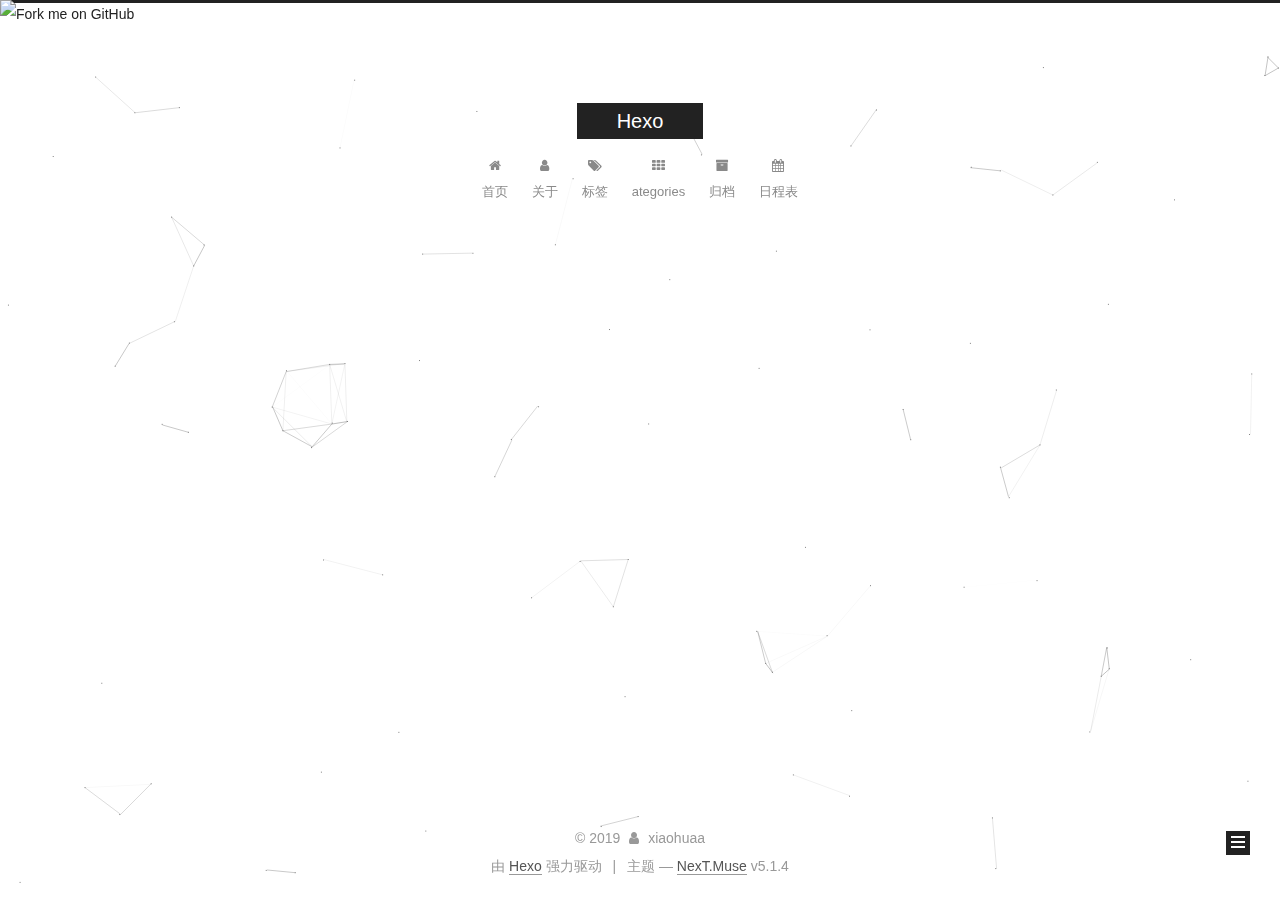
==== commit c89fe40c: "Site updated: 2019-03-29 19:29:34" ====
--- a/archives/index.html
+++ b/archives/index.html
@@ -1,4 +1,8 @@
 <!DOCTYPE html>
+
+
+<script type="text/javascript" src="//cdn.bootcss.com/canvas-nest.js/1.0.0/canvas-nest.min.js"></script>
+
 
 
 
@@ -503,6 +507,8 @@
   
 
 
+  
+
 
 
 
@@ -541,6 +547,11 @@
   
   
     <script type="text/javascript" src="/lib/fancybox/source/jquery.fancybox.pack.js?v=2.1.5"></script>
+  
+
+  
+  
+    <script type="text/javascript" src="/lib/canvas-nest/canvas-nest.min.js"></script>
   
 
 
--- a/css/main.css
+++ b/css/main.css
@@ -1822,7 +1822,7 @@
   width: 4px;
   height: 4px;
   border-radius: 50%;
-  background: #bed1ff;
+  background: #335eff;
 }
 .links-of-blogroll {
   font-size: 13px;
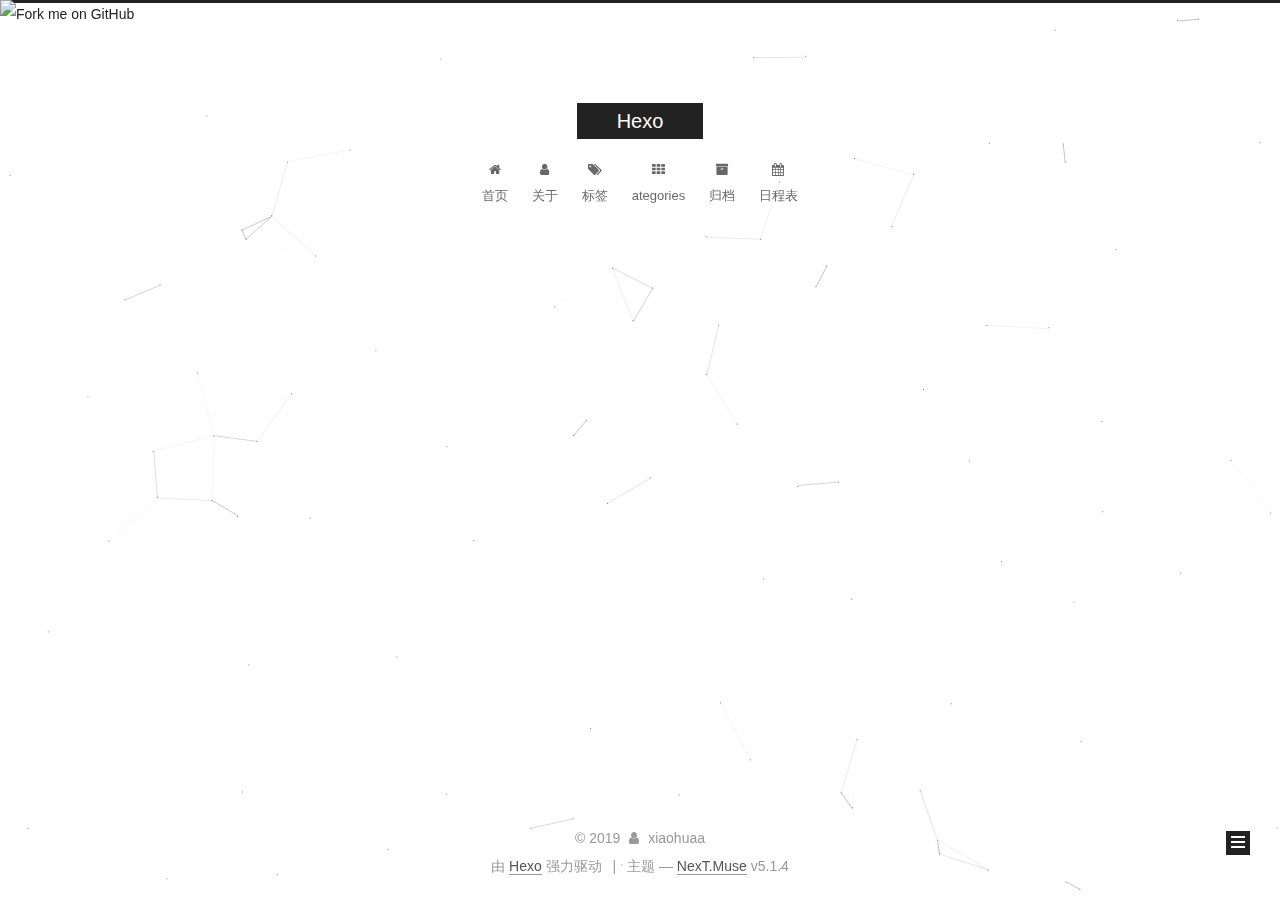
==== commit 4e7fd689: "Site updated: 2019-03-29 19:38:38" ====
--- a/archives/index.html
+++ b/archives/index.html
@@ -1,4 +1,7 @@
 <!DOCTYPE html>
+
+<!-- 页面点击小红心 -->
+<script type="text/javascript" src="/js/src/love.js"></script>
 
 
 <script type="text/javascript" src="//cdn.bootcss.com/canvas-nest.js/1.0.0/canvas-nest.min.js"></script>
--- a/css/main.css
+++ b/css/main.css
@@ -1822,7 +1822,7 @@
   width: 4px;
   height: 4px;
   border-radius: 50%;
-  background: #335eff;
+  background: #ffffe3;
 }
 .links-of-blogroll {
   font-size: 13px;
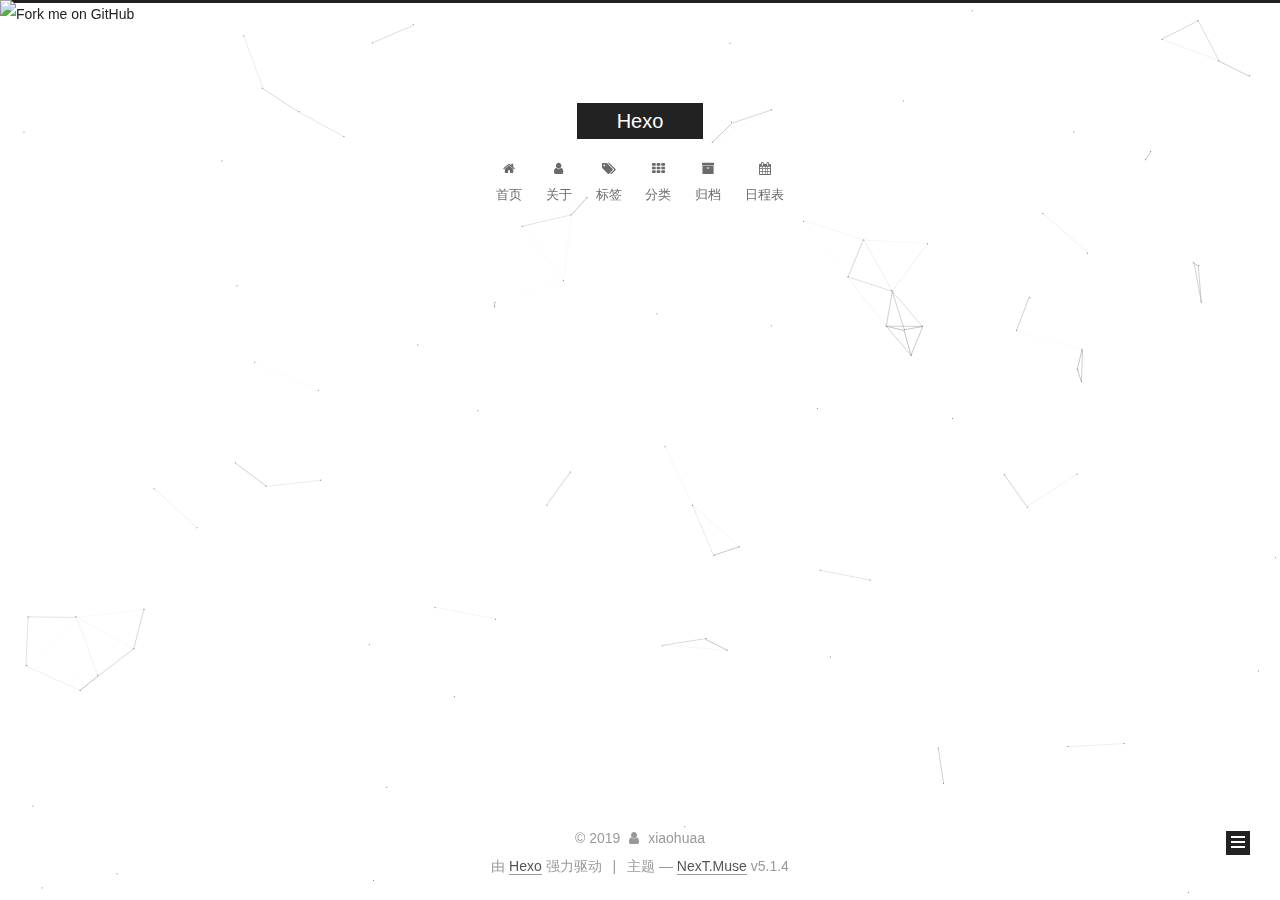
==== commit 055d8695: "Site updated: 2019-03-29 22:58:11" ====
--- a/archives/index.html
+++ b/archives/index.html
@@ -240,12 +240,12 @@
         </li>
       
         
-        <li class="menu-item menu-item-ategories">
+        <li class="menu-item menu-item-分类">
           <a href="/categories/" rel="section">
             
               <i class="menu-item-icon fa fa-fw fa-th"></i> <br>
             
-            ategories
+            分类
           </a>
         </li>
       
@@ -387,6 +387,7 @@
           <div class="site-author motion-element" itemprop="author" itemscope itemtype="http://schema.org/Person">
             
               <p class="site-author-name" itemprop="name">xiaohuaa</p>
+              <img class="site-author-image" itemprop="image" src="/images/avatar.jpg" alt="xiaohuaa">
               <p class="site-description motion-element" itemprop="description">前端开发工程师</p>
           </div>
 
--- a/css/main.css
+++ b/css/main.css
@@ -1266,6 +1266,16 @@
 .use-motion .collection-title {
   opacity: 0;
 }
+.post-body p a {
+  color: #0593d3;
+  border-bottom: none;
+  border-bottom: 1px solid #0593d3;
+}
+.post-body p a:hover {
+  color: #fc6423;
+  border-bottom: none;
+  border-bottom: 1px solid #fc6423;
+}
 .posts-expand {
   padding-top: 40px;
 }
@@ -1754,6 +1764,118 @@
   font-size: 14px;
   color: #999;
 }
+.site-author-image {
+  display: block;
+  margin: 0 auto;
+  padding: 2px;
+  max-width: 96px;
+  height: auto;
+  border: 2px solid #333;
+/* 头像圆形 */
+  border-radius: 80px;
+  -webkit-border-radius: 80px;
+  -moz-border-radius: 80px;
+  box-shadow: inset 0 -1px 0 #333 sf;
+/* 设置循环动画 [animation: (play)动画名称 (2s)动画播放时长单位秒或微秒 (ase-out)动画播放的速度曲线为以低速结束
+    (1s)等待1秒然后开始动画 (1)动画播放次数(infinite为循环播放) ]*/
+/* 鼠标经过头像旋转360度 */
+  -webkit-transition: -webkit-transform 1s ease-out;
+  -moz-transition: -moz-transform 1s ease-out;
+  transition: transform 1s ease-out;
+}
+img:hover {
+/* 鼠标经过停止头像旋转
+  -webkit-animation-play-state:paused;
+  animation-play-state:paused;*/
+/* 鼠标经过头像旋转360度 */
+  -webkit-transform: rotateZ(360deg);
+  -moz-transform: rotateZ(360deg);
+  -webkit-transform: rotateZ(360deg);
+  -moz-transform: rotateZ(360deg);
+  -ms-transform: rotateZ(360deg);
+  -o-transform: rotateZ(360deg);
+  transform: rotateZ(360deg);
+}
+@-webkit-keyframes play {
+  0% {
+    -webkit-transform: rotateZ(0deg);
+  }
+  100% {
+    -webkit-transform: rotateZ(-360deg);
+  }
+}
+@-moz-keyframes play {
+  0% {
+    -moz-transform: rotateZ(0deg);
+  }
+  100% {
+    -moz-transform: rotateZ(-360deg);
+  }
+}
+@-moz-keyframes play {
+  0% {
+    -webkit-transform: rotateZ(0deg);
+    -moz-transform: rotateZ(0deg);
+    -ms-transform: rotateZ(0deg);
+    -o-transform: rotateZ(0deg);
+    transform: rotateZ(0deg);
+  }
+  100% {
+    -webkit-transform: rotateZ(-360deg);
+    -moz-transform: rotateZ(-360deg);
+    -ms-transform: rotateZ(-360deg);
+    -o-transform: rotateZ(-360deg);
+    transform: rotateZ(-360deg);
+  }
+}
+@-webkit-keyframes play {
+  0% {
+    -webkit-transform: rotateZ(0deg);
+    -moz-transform: rotateZ(0deg);
+    -ms-transform: rotateZ(0deg);
+    -o-transform: rotateZ(0deg);
+    transform: rotateZ(0deg);
+  }
+  100% {
+    -webkit-transform: rotateZ(-360deg);
+    -moz-transform: rotateZ(-360deg);
+    -ms-transform: rotateZ(-360deg);
+    -o-transform: rotateZ(-360deg);
+    transform: rotateZ(-360deg);
+  }
+}
+@-o-keyframes play {
+  0% {
+    -webkit-transform: rotateZ(0deg);
+    -moz-transform: rotateZ(0deg);
+    -ms-transform: rotateZ(0deg);
+    -o-transform: rotateZ(0deg);
+    transform: rotateZ(0deg);
+  }
+  100% {
+    -webkit-transform: rotateZ(-360deg);
+    -moz-transform: rotateZ(-360deg);
+    -ms-transform: rotateZ(-360deg);
+    -o-transform: rotateZ(-360deg);
+    transform: rotateZ(-360deg);
+  }
+}
+@keyframes play {
+  0% {
+    -webkit-transform: rotateZ(0deg);
+    -moz-transform: rotateZ(0deg);
+    -ms-transform: rotateZ(0deg);
+    -o-transform: rotateZ(0deg);
+    transform: rotateZ(0deg);
+  }
+  100% {
+    -webkit-transform: rotateZ(-360deg);
+    -moz-transform: rotateZ(-360deg);
+    -ms-transform: rotateZ(-360deg);
+    -o-transform: rotateZ(-360deg);
+    transform: rotateZ(-360deg);
+  }
+}
 .site-state {
   overflow: hidden;
   line-height: 1.4;
@@ -1822,7 +1944,7 @@
   width: 4px;
   height: 4px;
   border-radius: 50%;
-  background: #ffffe3;
+  background: #0e45ff;
 }
 .links-of-blogroll {
   font-size: 13px;
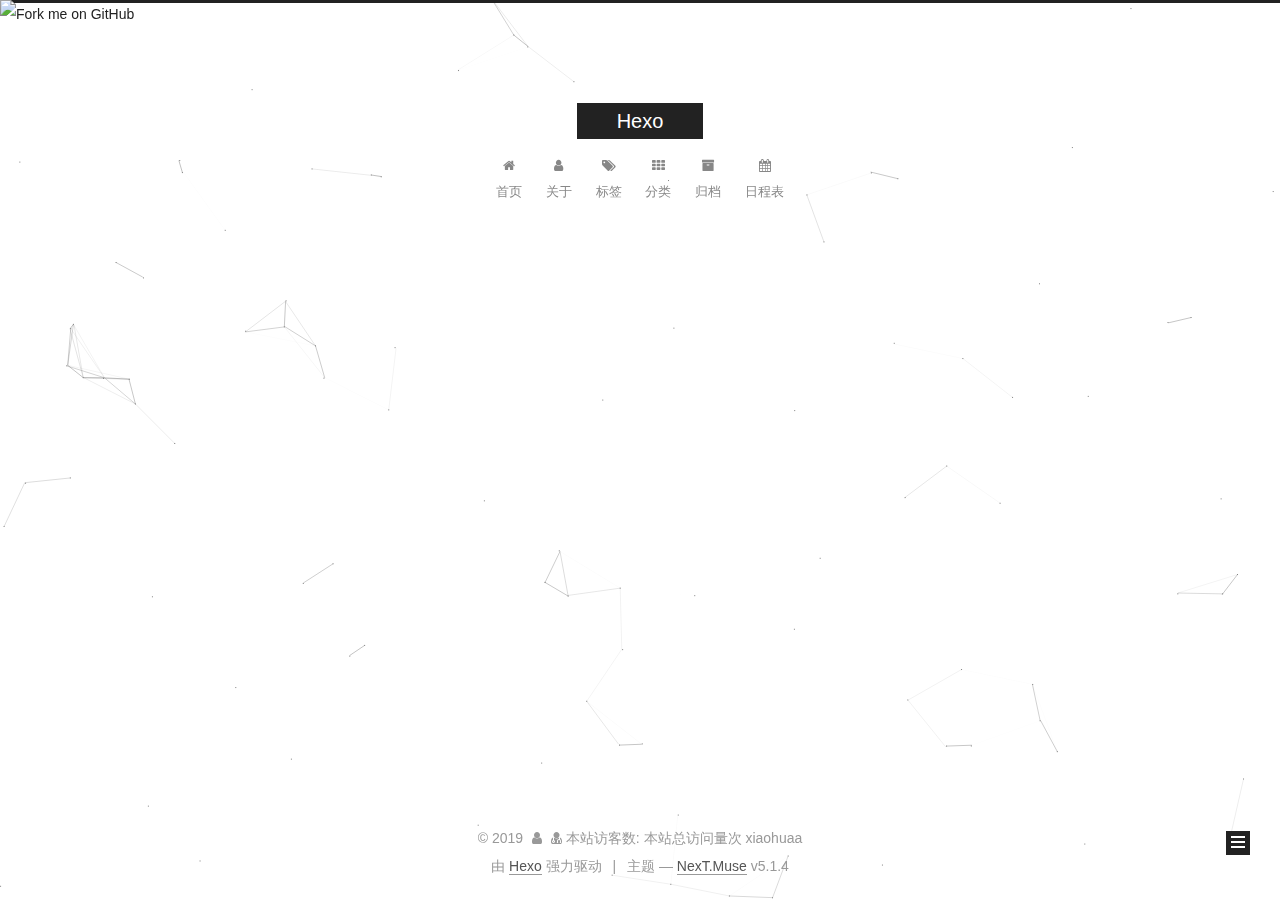
==== commit 6408d885: "Site updated: 2019-03-30 00:37:31" ====
--- a/archives/index.html
+++ b/archives/index.html
@@ -450,6 +450,17 @@
   <span class="with-love">
     <i class="fa fa-user"></i>
   </span>
+
+  <script async src="https://dn-lbstatics.qbox.me/busuanzi/2.3/busuanzi.pure.mini.js"></script>
+  <div class="powered-by">
+<i class="fa fa-user-md"></i><span id="busuanzi_container_site_uv">
+  本站访客数:<span id="busuanzi_value_site_uv"></span>
+</span>
+</div>
+<span id="busuanzi_container_site_pv">
+    本站总访问量<span id="busuanzi_value_site_pv"></span>次
+</span>
+
   <span class="author" itemprop="copyrightHolder">xiaohuaa</span>
 
   
--- a/css/main.css
+++ b/css/main.css
@@ -1944,7 +1944,7 @@
   width: 4px;
   height: 4px;
   border-radius: 50%;
-  background: #0e45ff;
+  background: #1ae261;
 }
 .links-of-blogroll {
   font-size: 13px;
@@ -2782,3 +2782,26 @@
 .links-of-blogroll-inline .links-of-blogroll-item {
   display: inline-block;
 }
+code {
+  color: #ff7600;
+  background: #fbf7f8;
+  margin: 2px;
+}
+.highlight,
+pre {
+  margin: 5px 0;
+  padding: 5px;
+  border-radius: 3px;
+}
+.highlight,
+code,
+pre {
+  border: 1px solid #d6d6d6;
+}
+.post {
+  margin-top: 60px;
+  margin-bottom: 60px;
+  padding: 25px;
+  -webkit-box-shadow: 0 0 5px rgba(202,203,203,0.5);
+  -moz-box-shadow: 0 0 5px rgba(202,203,204,0.5);
+}
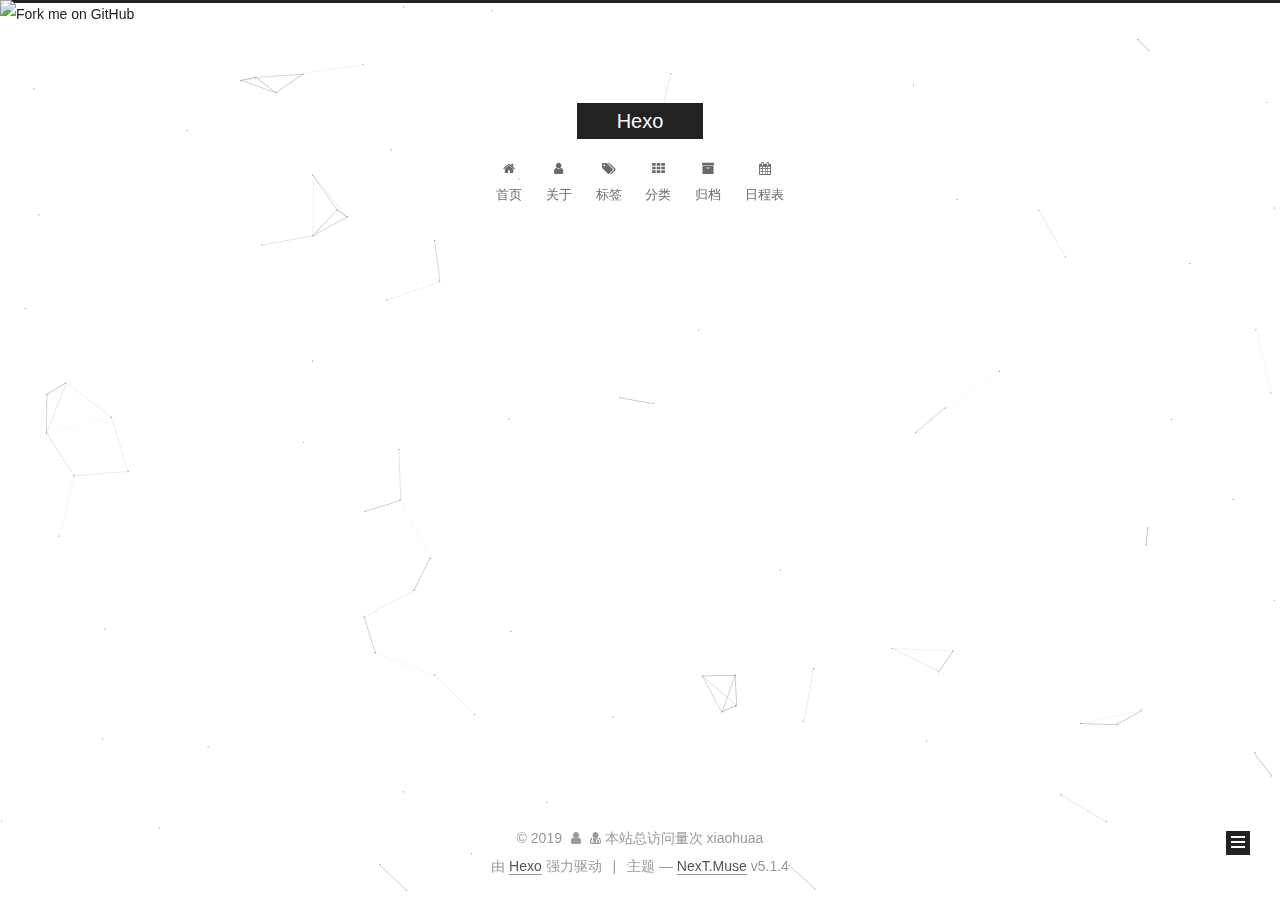
==== commit 32187da8: "Site updated: 2019-03-30 00:46:36" ====
--- a/archives/index.html
+++ b/archives/index.html
@@ -452,14 +452,14 @@
   </span>
 
   <script async src="https://dn-lbstatics.qbox.me/busuanzi/2.3/busuanzi.pure.mini.js"></script>
+
   <div class="powered-by">
-<i class="fa fa-user-md"></i><span id="busuanzi_container_site_uv">
-  本站访客数:<span id="busuanzi_value_site_uv"></span>
-</span>
-</div>
-<span id="busuanzi_container_site_pv">
-    本站总访问量<span id="busuanzi_value_site_pv"></span>次
-</span>
+    <i class="fa fa-user-md"></i>
+    <span id="busuanzi_container_site_pv">
+        本站总访问量<span id="busuanzi_value_site_pv"></span>次
+    </span>
+  </div>
+
 
   <span class="author" itemprop="copyrightHolder">xiaohuaa</span>
 
--- a/css/main.css
+++ b/css/main.css
@@ -1944,7 +1944,7 @@
   width: 4px;
   height: 4px;
   border-radius: 50%;
-  background: #1ae261;
+  background: #5b429e;
 }
 .links-of-blogroll {
   font-size: 13px;
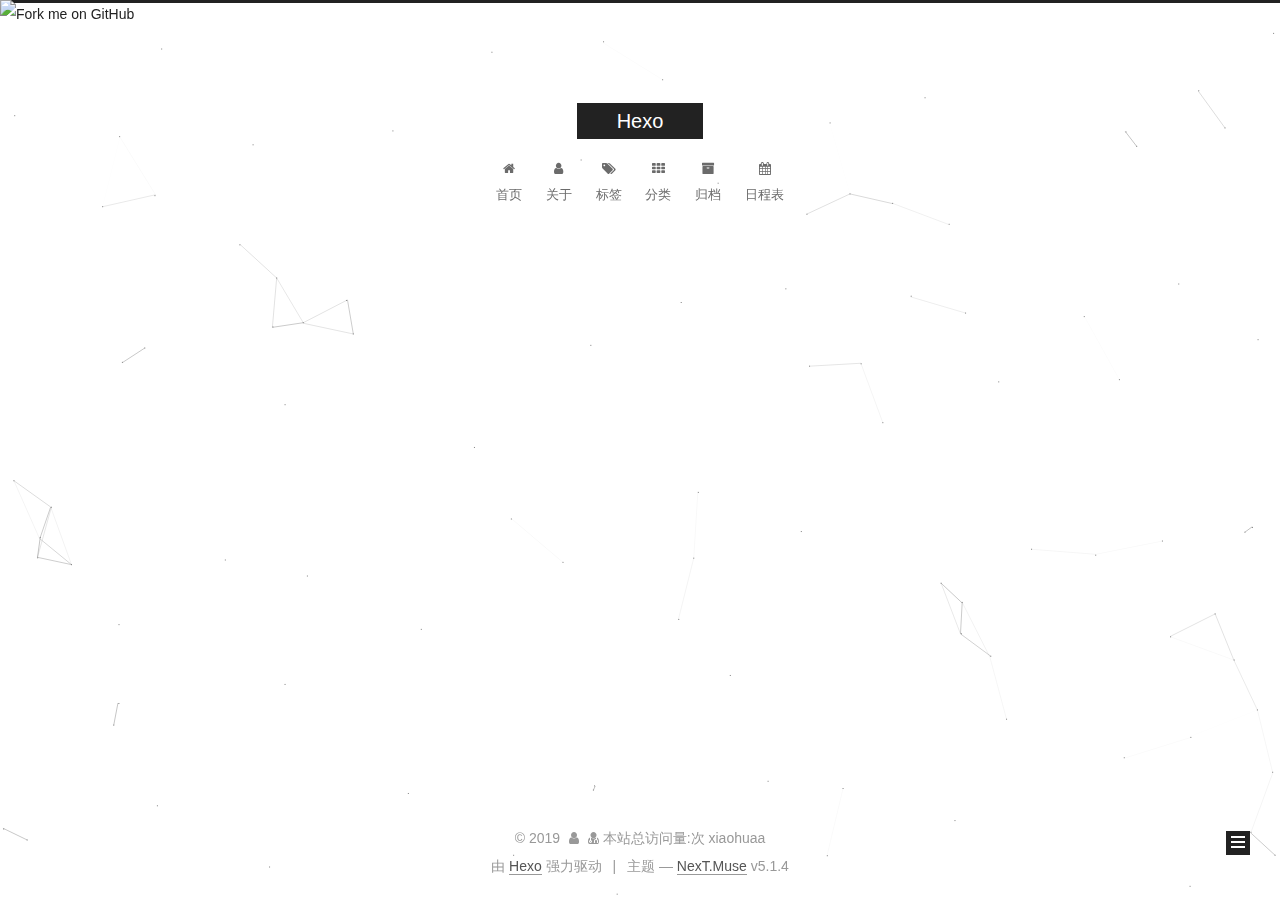
==== commit 07da22fe: "Site updated: 2019-03-30 00:47:56" ====
--- a/archives/index.html
+++ b/archives/index.html
@@ -456,7 +456,7 @@
   <div class="powered-by">
     <i class="fa fa-user-md"></i>
     <span id="busuanzi_container_site_pv">
-        本站总访问量<span id="busuanzi_value_site_pv"></span>次
+        本站总访问量:<span id="busuanzi_value_site_pv"></span>次
     </span>
   </div>
 
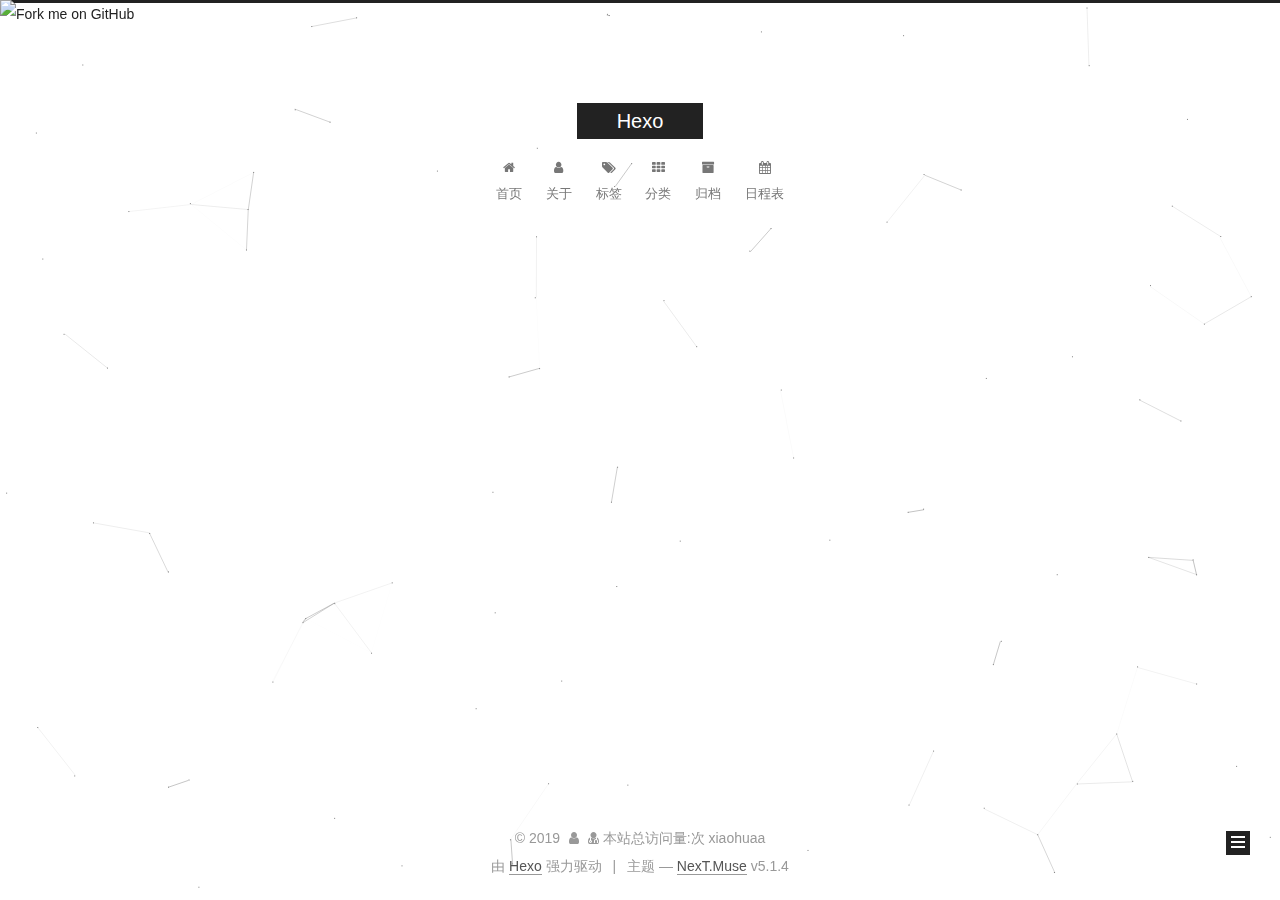
==== commit 9ee376d3: "Site updated: 2019-03-31 01:10:01" ====
--- a/archives/index.html
+++ b/archives/index.html
@@ -125,6 +125,22 @@
   };
 </script>
 
+<script src="//cdn.bootcss.com/pace/1.0.2/pace.min.js"></script>
+<link href="//cdn.bootcss.com/pace/1.0.2/themes/pink/pace-theme-flash.css" rel="stylesheet">
+<style>
+    .pace .pace-progress {
+        background: #1E92FB; /*进度条颜色*/
+        height: 3px;
+    }
+    .pace .pace-progress-inner {
+         box-shadow: 0 0 10px #1E92FB, 0 0 5px     #1E92FB; /*阴影颜色*/
+    }
+    .pace .pace-activity {
+        border-top-color: #1E92FB;    /*上边框颜色*/
+        border-left-color: #1E92FB;    /*左边框颜色*/
+    }
+</style>
+
 
 
   <link rel="canonical" href="http://yoursite.com/archives/">
@@ -446,12 +462,12 @@
 
     <footer id="footer" class="footer">
       <div class="footer-inner">
-        <div class="copyright">&copy; <span itemprop="copyrightYear">2019</span>
+        <script async src="https://dn-lbstatics.qbox.me/busuanzi/2.3/busuanzi.pure.mini.js"></script>
+
+<div class="copyright">&copy; <span itemprop="copyrightYear">2019</span>
   <span class="with-love">
     <i class="fa fa-user"></i>
   </span>
-
-  <script async src="https://dn-lbstatics.qbox.me/busuanzi/2.3/busuanzi.pure.mini.js"></script>
 
   <div class="powered-by">
     <i class="fa fa-user-md"></i>
--- a/css/main.css
+++ b/css/main.css
@@ -1944,7 +1944,7 @@
   width: 4px;
   height: 4px;
   border-radius: 50%;
-  background: #5b429e;
+  background: #d1d09f;
 }
 .links-of-blogroll {
   font-size: 13px;
